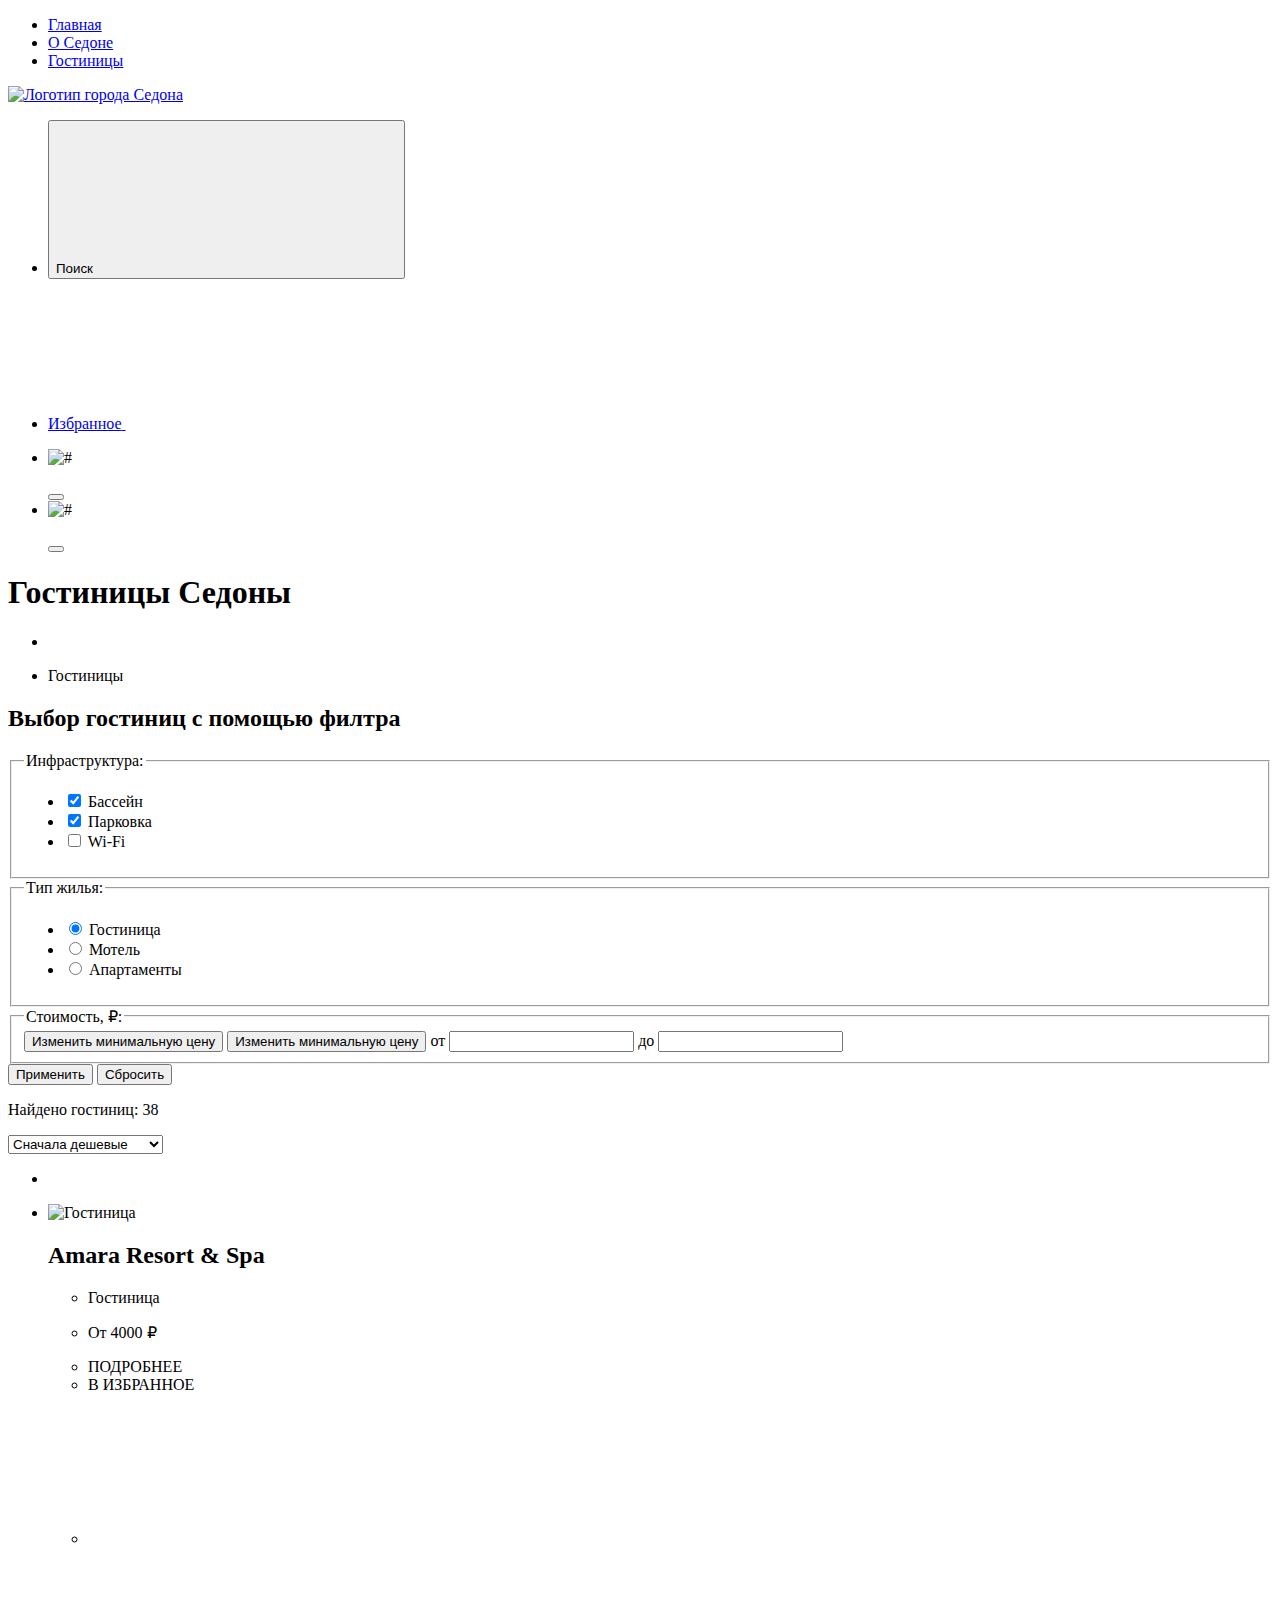
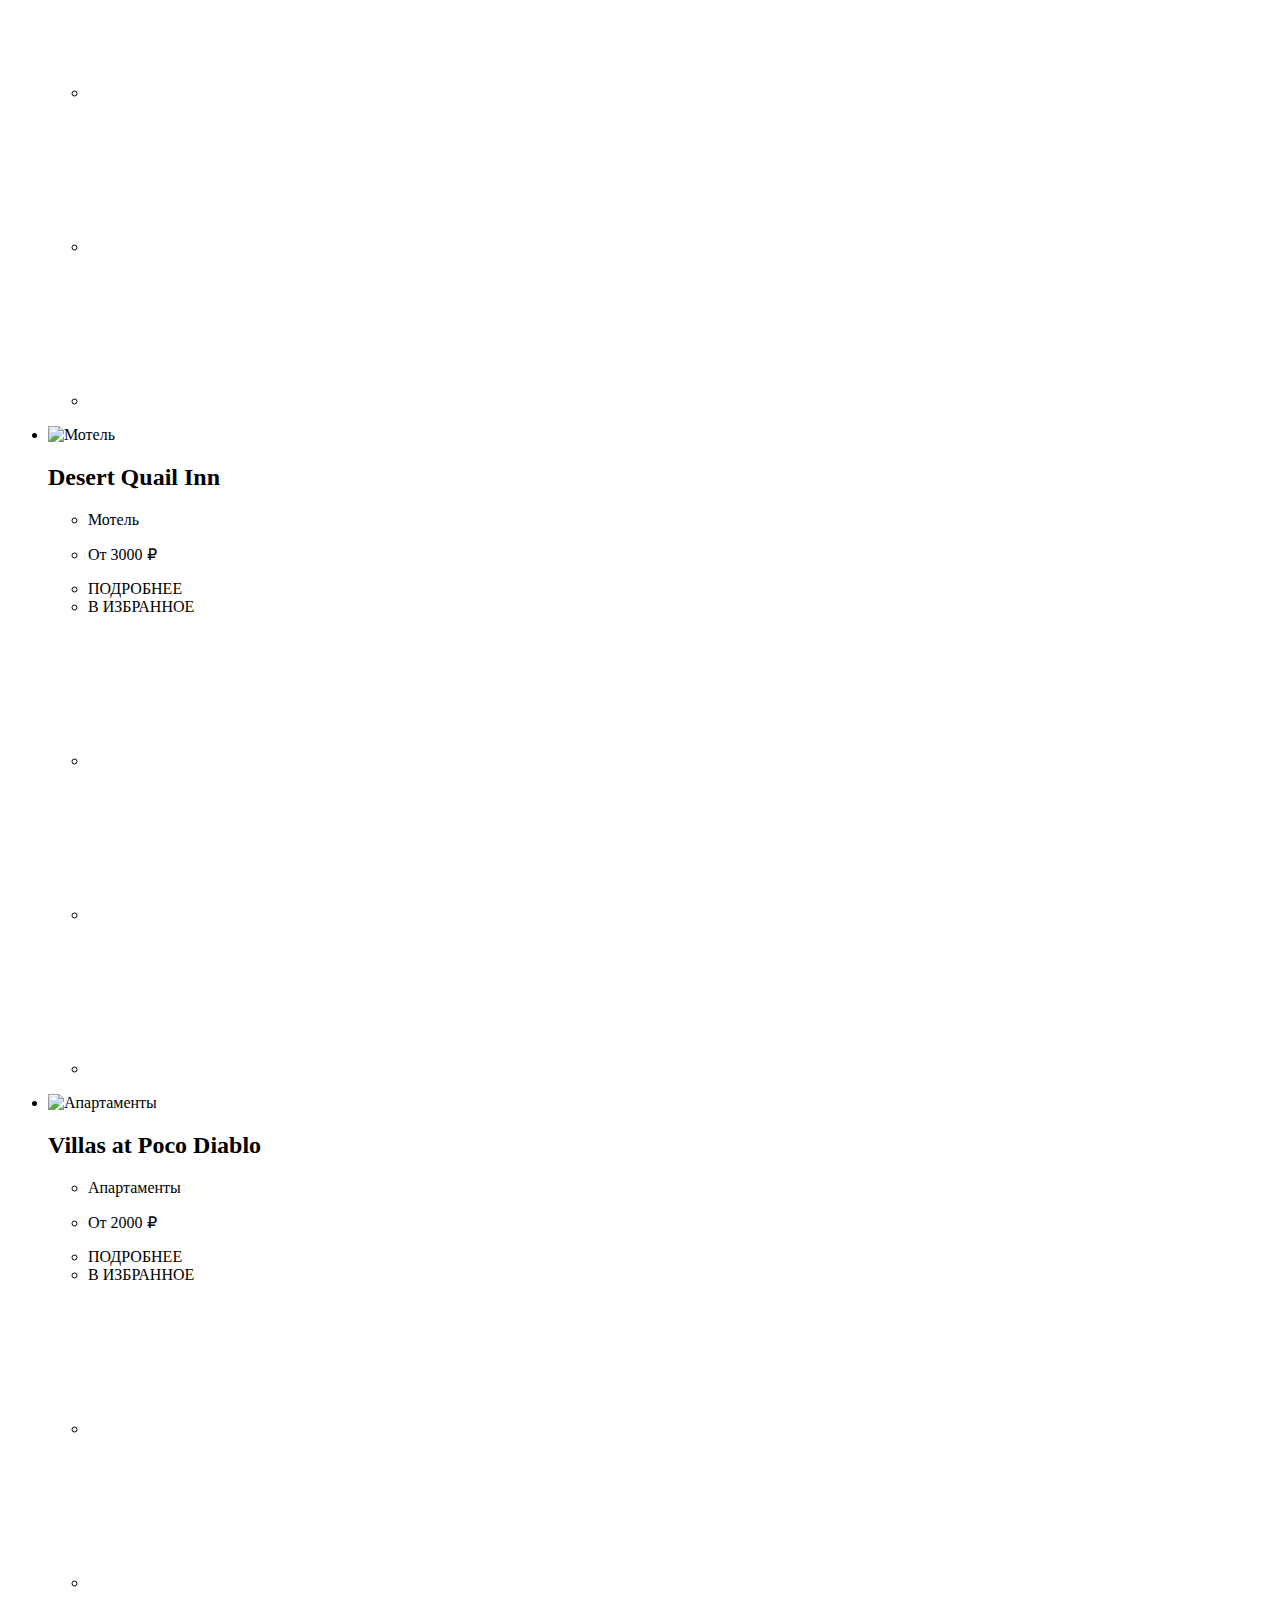
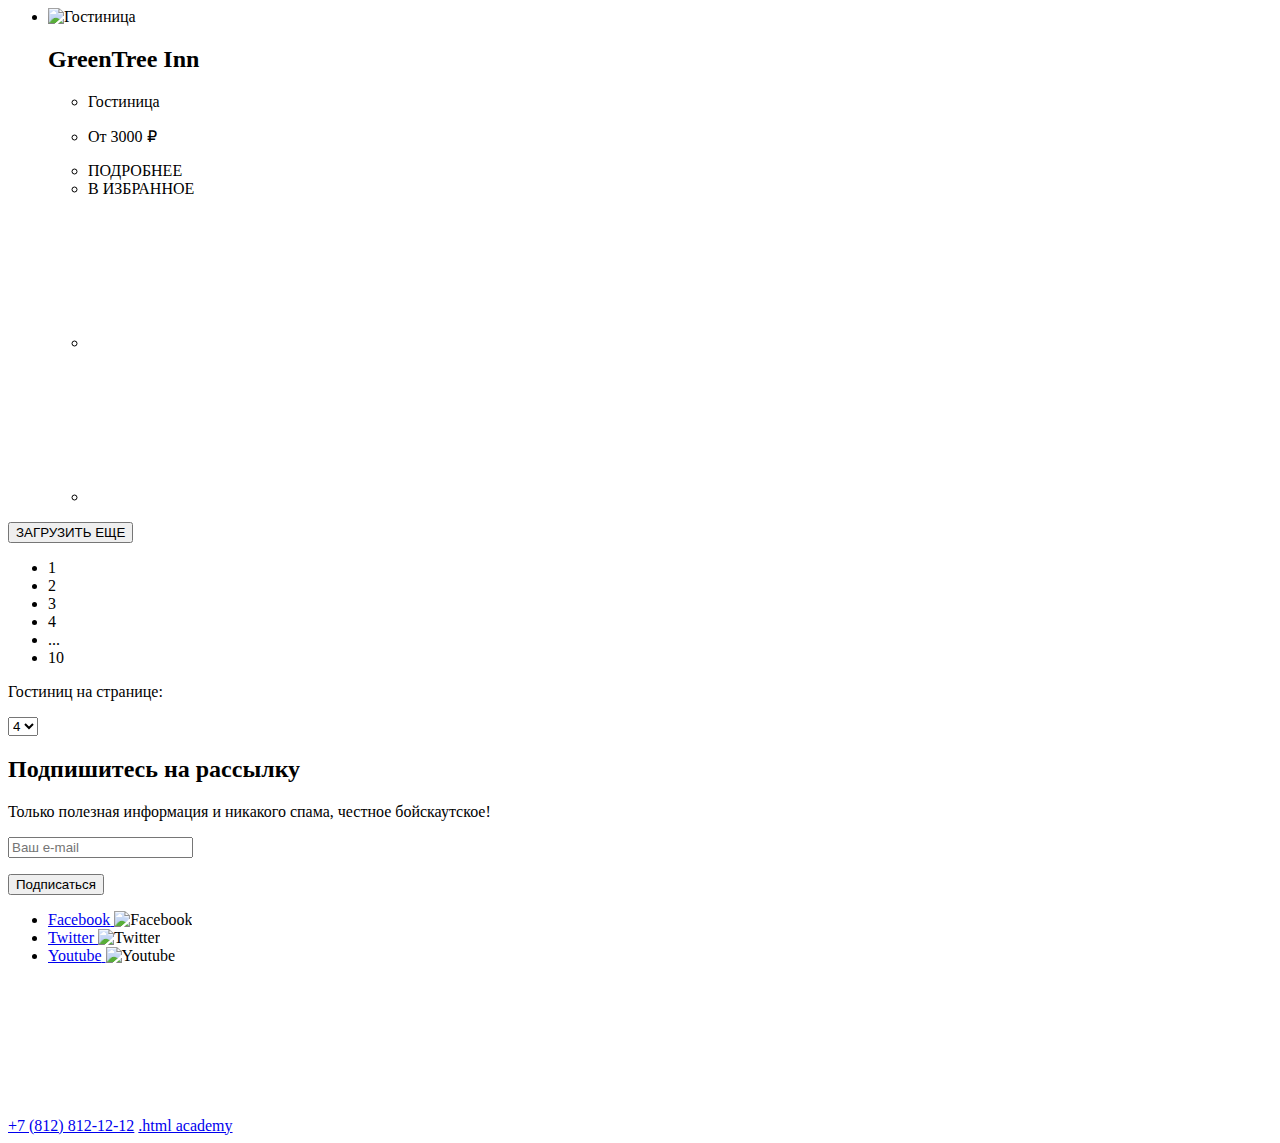
==== catalog.html @ 62e26c6a "Сверстал главную и каталог" ====
<!DOCTYPE html>
<html lang="ru">
  <head>
    <meta charset="utf-8">
    <title>HTML Academy: Седона</title>
  </head>
  <body>
    <header class="site-header">
      <nav class="main-navigation">
        <ul class="main-menu">
          <li class="main-menu-item">
            <a class="main-menu-limk" href="index.html">Главная</a>
          </li>
          <li class="main-menu-item">
            <a class="main-menu-limk" href="#">О Седоне</a>
          </li>
          <li class="main-menu-item">
            <a class="main-menu-limk" href="catalog.html">Гостиницы</a>
          </li>
        </ul>
      </nav>
      <a class="logo" href="https://htmlacademy.ru/">
        <img class="logo-pic" src="#" alt="Логотип города Седона">
      </a>
      <ul class="user-controls">
        <li class="user-controls-item">
          <button class="search-control">
            <span class="visually-hidden">Поиск</span>
            <svg class="search-control-icon"></svg>
          </button>
        </li>
        <li class="user-controls-item">
          <a class="favorite-control" href="#">
            <span class="visually-hidden">Избранное</span>
            <span class="favorite-control-counter"></span>
            <svg class="favorite-control-icon"></svg>
          </a>
        </li>
      </ul>
      <div class="favorite-window">
        <ul class="favorite-list">
          <li class="favorite-item">
            <img class="favorite-item-pic" src="#" alt="#">
            <div class="favorite-item-content">
              <p class="favorite-item-title"></p>
              <span class="favorite-item-type"></span>
            </div>
            <button class="favorite-item-remove"></button>
          </li>
          <li class="favorite-item">
            <img class="favorite-item-pic" src="#" alt="#">
            <div class="favorite-item-content">
              <p class="favorite-item-title"></p>
              <span class="favorite-item-type"></span>
            </div>
            <button class="favorite-item-remove"></button>
          </li>
        </ul>
        <a class="favorite-all" href="#"></a>
      </div>
    </header>
    <main class="site-main">
      <header class="page-header">
        <h1 class="page-title">Гостиницы Седоны</h1>
        <ul class="bredcrumbs">
          <li class="bredcrumbs-item">
            <a class="bredcrumbs-link" href="index.html"></a>
          </li>
          <li class="bredcrumbs-item">
            <p>Гостиницы</p>
          </li>
        </ul>
        <section class="catalog-products">
          <h2 class="visually-hidden">Выбор гостиниц с помощью филтра</h2>
          <form class="catalog-filter" action="https://echo.htmlacademy.ru/" method="get">
            <fieldset class="catalog-filter-group">
              <legend class="catalog-filter-title">Инфраструктура:</legend>
              <ul class="catalog-filter-list">
                <li class="catalog-filter-item">
                  <label class="control">
                    <input class="visually-hidden control-input" type="checkbox" name="swimming-pool" checked>
                    <span class="control-mark"></span>
                    <span class="control-label">Бассейн</span>
                  </label>
                </li>
                <li class="catalog-filter-item">
                  <label class="control">
                    <input class="visually-hidden control-input" type="checkbox" name="parking-space" checked>
                    <span class="control-mark"></span>
                    <span class="control-label">Парковка</span>
                  </label>
                </li>
                <li class="catalog-filter-item">
                  <label class="control">
                    <input class="visually-hidden control-input" type="checkbox" name="wi-fi">
                    <span class="control-mark"></span>
                    <span class="control-label">Wi-Fi</span>
                  </label>
                </li>
              </ul>
            </fieldset>
            <fieldset class="catalog-filter-group">
              <legend class="catalog-filter-title">Тип жилья:</legend>
              <ul class="catalog-filter-list">
                <li class="catalog-filter-item">
                  <label class="control">
                    <input class="visually-hidden control-input" type="radio" name="product-group" value="hotels" checked>
                    <span class="control-mark"></span>
                    <span class="control-label">Гостиница</span>
                  </label>
                </li>
                <li class="catalog-filter-item">
                  <label class="control">
                    <input class="visually-hidden control-input" type="radio" name="product-group" value="motel">
                    <span class="control-mark"></span>
                    <span class="control-label">Мотель</span>
                  </label>
                </li>
                <li class="catalog-filter-item">
                  <label class="control">
                    <input class="visually-hidden control-input" type="radio" name="product-group" value="apartments">
                    <span class="control-mark"></span>
                    <span class="control-label">Апартаменты</span>
                  </label>
                </li>
              </ul>
            </fieldset>
            <fieldset class="catalog-filter-group">
              <legend class="catalog-filter-title">Стоимость, ₽:</legend>
              <button class="range-toggle toggle-min" type="button">
                <span class="visually-hidden">Изменить минимальную цену</span>
              </button>
              <button class="range-toggle toggle-min" type="button">
                <span class="visually-hidden">Изменить минимальную цену</span>
              </button>
              <label class="catalog-filter-label">от
                <input class="catalog-filter-input" type="number" name="min-price">
              </label>
              <label class="catalog-filter-label">до
                <input class="catalog-filter-input" type="number" name="min-price">
              </label>
            </fieldset>
            <button class="button" type="submit">Применить</button>
            <button class="button" type="submit">Сбросить</button>
          </form>
        </section>
      </header>
      <section class="catalog">
        <div class="catalog-sorting">
          <p class="search-result">Найдено гостиниц: 38</p>
          <select class="sorting-options" id="sorting" name="sorting">
            <option class="sorting">Сначала дешевые</option>
            <option class="sorting">Сначала популярные</option>
            <option class="sorting">Сначала дорогие</option>
          </select>
          <ul class="change-grid">
            <li class="change-grid-item">
              <!-- Разбор на следующей консультации -->
            </li>
          </ul>
          <ul class="ctalog-list">
            <li class="catalog-item">
              <img class="catalog-item-pic" src="#" alt="Гостиница">
              <div class="catalog-item-content">
                <h2 class="catalog-item-title">Amara Resort & Spa</h2>
                <ul class="catalog-item-detail">
                  <li class="catalog-item-detail-item">
                    <p>Гостиница</p>
                  </li>
                  <li class="catalog-item-detail-item">
                    <p>От 4000 ₽</p>
                  </li>
                </ul>
                <ul class="catalog-item-controls">
                  <li class="catalog-item-controls-item">
                    <a class="button">ПОДРОБНЕЕ</a>
                  </li>
                  <li class="catalog-item-controls-item">
                    <a class="button">В ИЗБРАННОЕ</a>
                  </li>
                </ul>
              </div>
              <div class="catalog-item-raitin">
                <ul class="raiting-stars">
                  <li class="raiting-star">
                    <svg class="raiting-star-icon"></svg>
                  </li>
                  <li class="raiting-star">
                    <svg class="raiting-star-icon"></svg>
                  </li>
                  <li class="raiting-star">
                    <svg class="raiting-star-icon"></svg>
                  </li>
                  <li class="raiting-star">
                    <svg class="raiting-star-icon"></svg>
                  </li>
                </ul>
              </div>
            </li>
          </ul>
          <ul class="ctalog-list">
            <li class="catalog-item">
              <img class="catalog-item-pic" src="#" alt="Мотель">
              <div class="catalog-item-content">
                <h2 class="catalog-item-title">Desert Quail Inn</h2>
                <ul class="catalog-item-detail">
                  <li class="catalog-item-detail-item">
                    <p>Мотель</p>
                  </li>
                  <li class="catalog-item-detail-item">
                    <p>От 3000 ₽</p>
                  </li>
                </ul>
                <ul class="catalog-item-controls">
                  <li class="catalog-item-controls-item">
                    <a class="button">ПОДРОБНЕЕ</a>
                  </li>
                  <li class="catalog-item-controls-item">
                    <a class="button">В ИЗБРАННОЕ</a>
                  </li>
                </ul>
              </div>
              <div class="catalog-item-raitin">
                <ul class="raiting-stars">
                  <li class="raiting-star">
                    <svg class="raiting-star-icon"></svg>
                  </li>
                  <li class="raiting-star">
                    <svg class="raiting-star-icon"></svg>
                  </li>
                  <li class="raiting-star">
                    <svg class="raiting-star-icon"></svg>
                  </li>
                </ul>
              </div>
            </li>
          </ul>
          <ul class="ctalog-list">
            <li class="catalog-item">
              <img class="catalog-item-pic" src="#" alt="Апартаменты">
              <div class="catalog-item-content">
                <h2 class="catalog-item-title">Villas at Poco Diablo</h2>
                <ul class="catalog-item-detail">
                  <li class="catalog-item-detail-item">
                    <p>Апартаменты</p>
                  </li>
                  <li class="catalog-item-detail-item">
                    <p>От 2000 ₽</p>
                  </li>
                </ul>
                <ul class="catalog-item-controls">
                  <li class="catalog-item-controls-item">
                    <a class="button">ПОДРОБНЕЕ</a>
                  </li>
                  <li class="catalog-item-controls-item">
                    <a class="button">В ИЗБРАННОЕ</a>
                  </li>
                </ul>
              </div>
              <div class="catalog-item-raitin">
                <ul class="raiting-stars">
                  <li class="raiting-star">
                    <svg class="raiting-star-icon"></svg>
                  </li>
                  <li class="raiting-star">
                    <svg class="raiting-star-icon"></svg>
                  </li>
                </ul>
              </div>
            </li>
          </ul>
          <ul class="ctalog-list">
            <li class="catalog-item">
              <img class="catalog-item-pic" src="#" alt="Гостиница">
              <div class="catalog-item-content">
                <h2 class="catalog-item-title">GreenTree Inn</h2>
                <ul class="catalog-item-detail">
                  <li class="catalog-item-detail-item">
                    <p>Гостиница</p>
                  </li>
                  <li class="catalog-item-detail-item">
                    <p>От 3000 ₽</p>
                  </li>
                </ul>
                <ul class="catalog-item-controls">
                  <li class="catalog-item-controls-item">
                    <a class="button">ПОДРОБНЕЕ</a>
                  </li>
                  <li class="catalog-item-controls-item">
                    <a class="button">В ИЗБРАННОЕ</a>
                  </li>
                </ul>
              </div>
              <div class="catalog-item-raitin">
                <ul class="raiting-stars">
                  <li class="raiting-star">
                    <svg class="raiting-star-icon"></svg>
                  </li>
                  <li class="raiting-star">
                    <svg class="raiting-star-icon"></svg>
                  </li>
                </ul>
              </div>
            </li>
          </ul>
          <button class="button">ЗАГРУЗИТЬ ЕЩЕ</button>
          <div class="pagination">
            <ul class="pagination-list">
              <li class="pagination-list-item">
                <a class="pagination-list-link">1</a>
              </li>
              <li class="pagination-list-item">
                <a class="pagination-list-link">2</a>
              </li>
              <li class="pagination-list-item">
                <a class="pagination-list-link">3</a>
              </li>
              <li class="pagination-list-item">
                <a class="pagination-list-link">4</a>
              </li>
              <li class="pagination-list-item">
                <a class="pagination-list-link">...</a>
              </li>
              <li class="pagination-list-item">
                <a class="pagination-list-link">10</a>
              </li>
            </ul>
            <p class="pagination-counter">Гостиниц на странице:</p>
            <select class="pagination-counter-options" name="select">
              <option value="value1">1</option>
              <option value="value1">2</option>
              <option value="value1">3</option>
              <option value="value2" selected>4</option>
            </select>
          </div>
        </div>
      </section>
      <section class="subscribe">
        <h2 class="subscribe-title section-title">Подпишитесь на рассылку</h2>
        <p class="subscribe-description section-description">Только полезная информация и никакого спама, честное бойскаутское!</p>
        <form class="newsletter-form" action="https://echo.htmlacademy.ru/" method="POST">
          <p class="newsletter-email">
            <label class="visually-hidden" for="newsletter-email"></label>
            <input class="field" placeholder="Ваш e-mail" type="email" name="newsletter-email" id="newsletter-email" required>
          </p>
          <button class="button-newsletter-button" type="submit">Подписаться</button>
        </form>
      </section>
    </main>
    <footer class="site-footer">
      <ul class="social">
        <li class="social-item">
          <a class="social-network" href="https://facebook.com/htmlacademy">
            <span class="visually-hidden">Facebook</span>
          </a>
          <img src="#" alt="Facebook">
        </li>
        <li class="social-item">
          <a class="social-network" href="https://twitter.com/htmiacademy_ru">
            <span class="visually-hidden">Twitter</span>
          </a>
          <img src="#" alt="Twitter">
        </li>
        <li class="social-item">
          <a class="social-network" href="https://youtube.com/c/HTMLAcademyRUS">
            <span class="visually-hidden">Youtube</span>
          </a>
          <img src="#" alt="Youtube">
        </li>
      </ul>
      <a class="phone-number" href="tel:+78128121212">+7 (812) 812-12-12</a>
      <a class="author-link" href="https://htmlacademy.ru/">.html academy</a>
      <svg class="author-icon"></svg>
    </footer>
  </body>
</html>
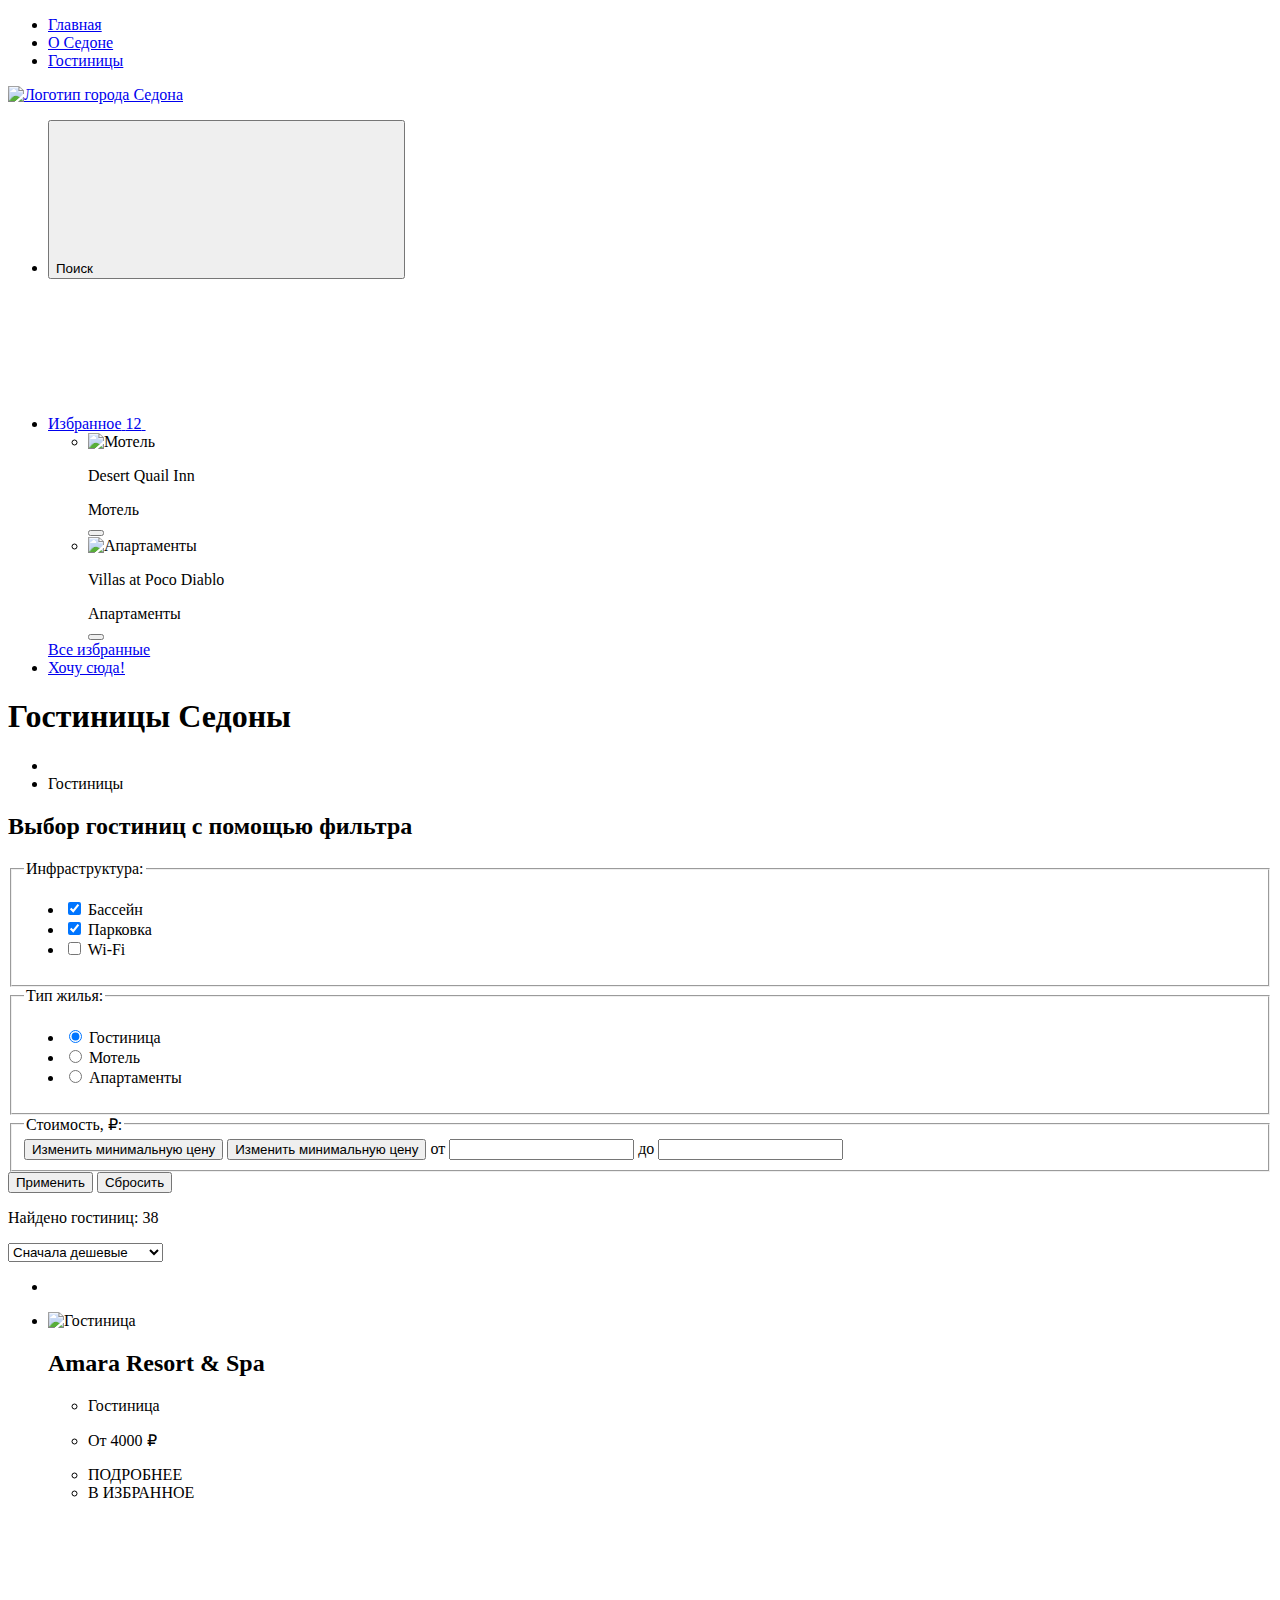
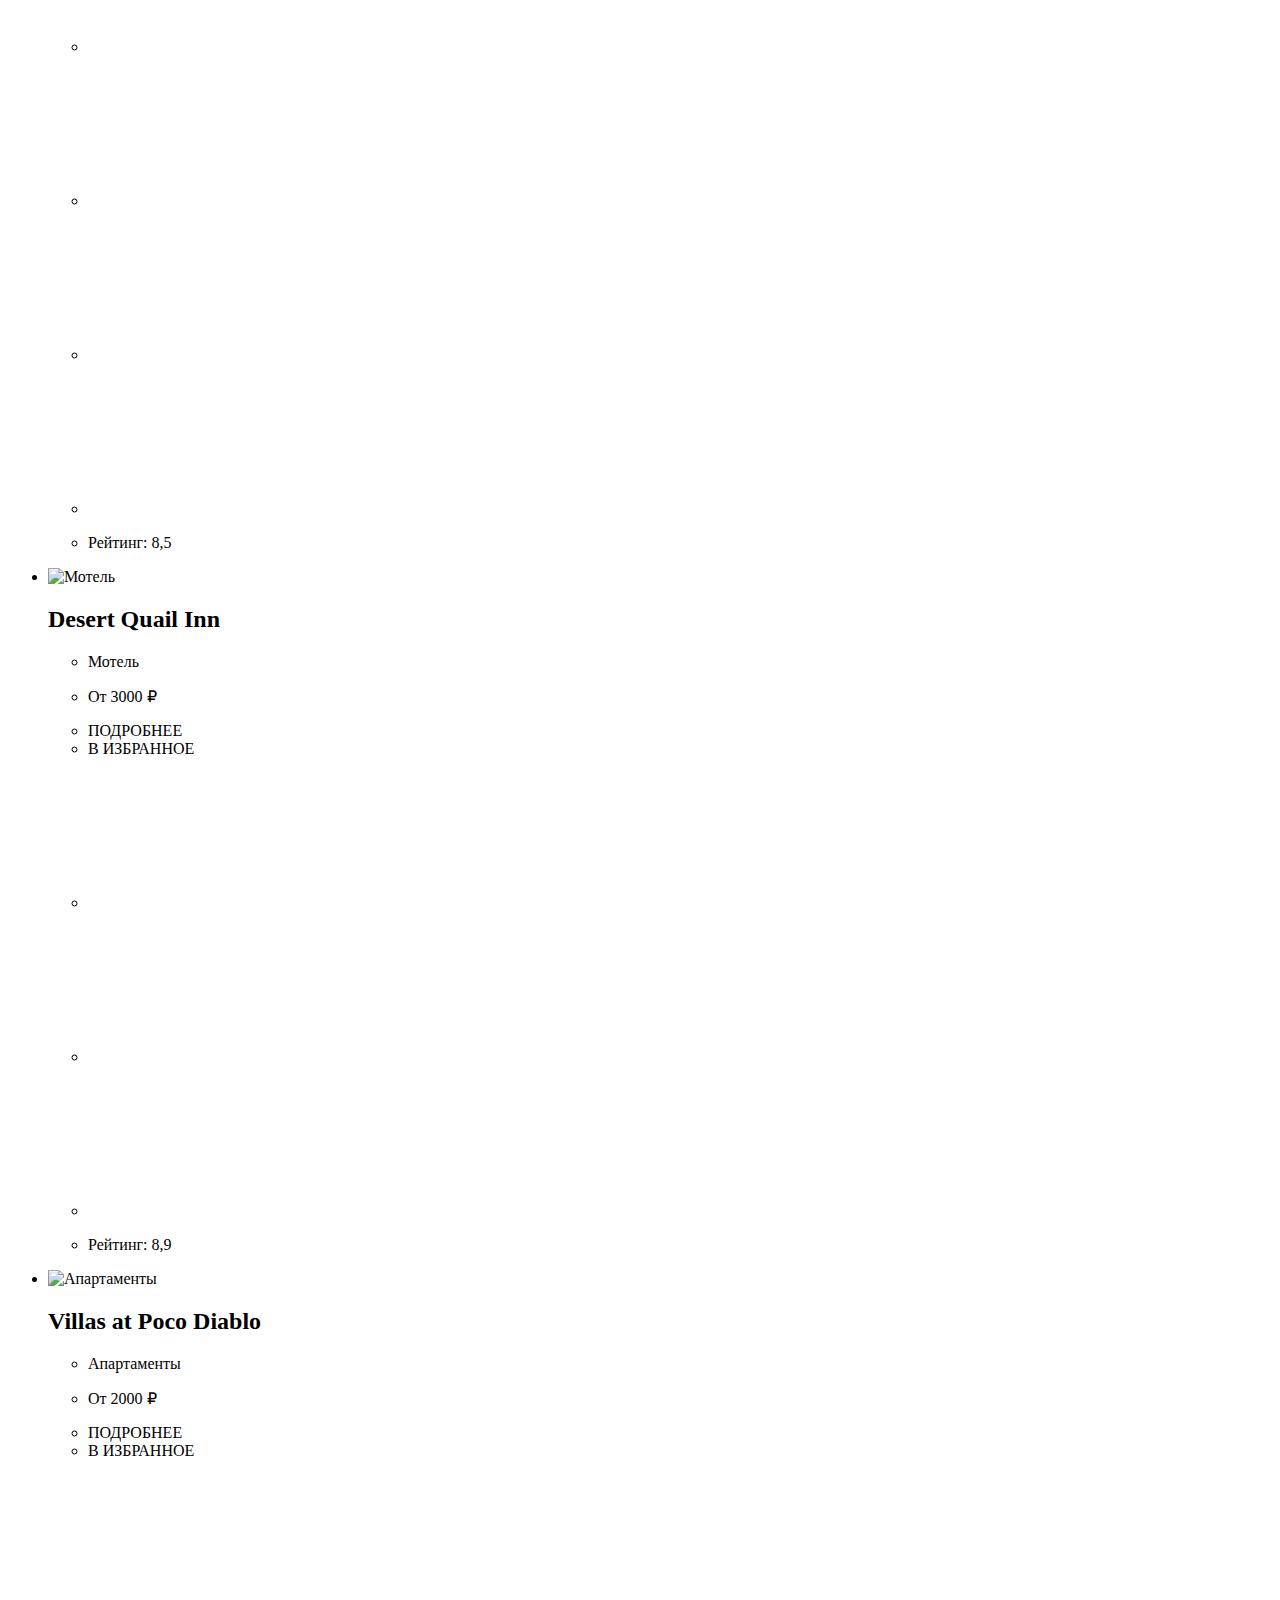
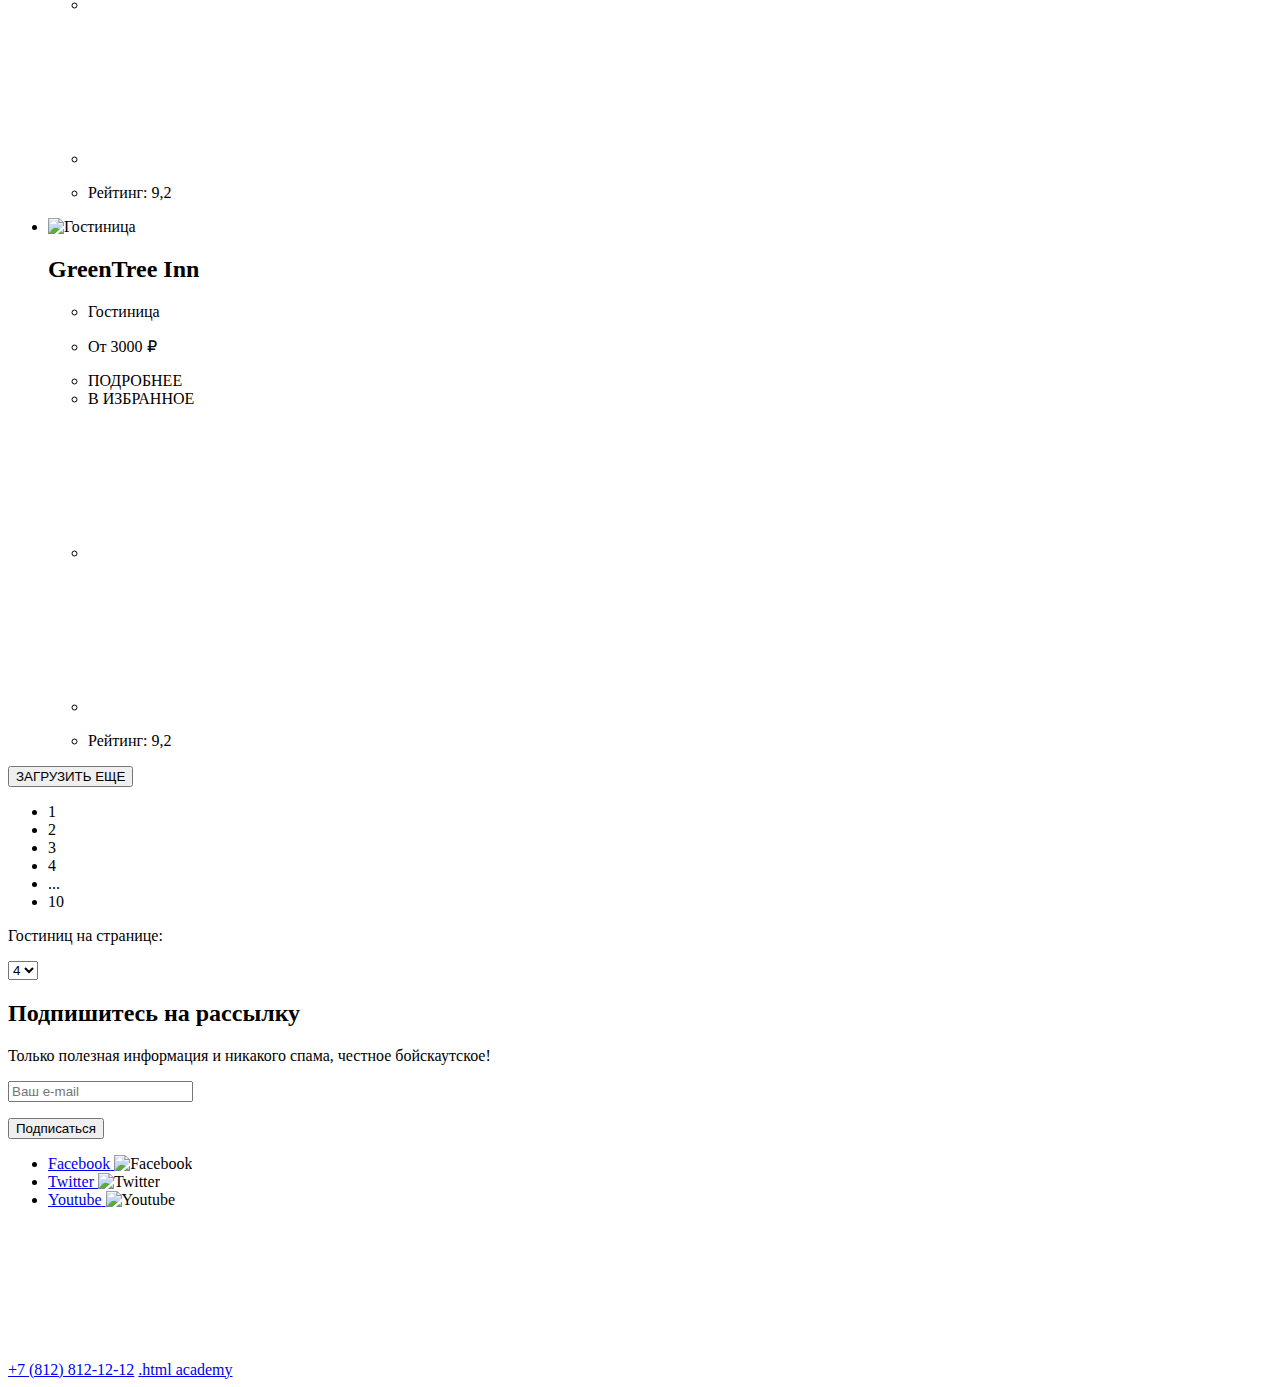
==== commit 99915670: "Исправил ошибки" ====
--- a/catalog.html
+++ b/catalog.html
@@ -9,17 +9,17 @@
       <nav class="main-navigation">
         <ul class="main-menu">
           <li class="main-menu-item">
-            <a class="main-menu-limk" href="index.html">Главная</a>
+            <a class="main-menu-link" href="index.html">Главная</a>
           </li>
           <li class="main-menu-item">
-            <a class="main-menu-limk" href="#">О Седоне</a>
+            <a class="main-menu-link" href="#">О Седоне</a>
           </li>
           <li class="main-menu-item">
-            <a class="main-menu-limk" href="catalog.html">Гостиницы</a>
+            <a class="main-menu-link" href="catalog.html">Гостиницы</a>
           </li>
         </ul>
       </nav>
-      <a class="logo" href="https://htmlacademy.ru/">
+      <a class="logo" href="index.html">
         <img class="logo-pic" src="#" alt="Логотип города Седона">
       </a>
       <ul class="user-controls">
@@ -32,46 +32,49 @@
         <li class="user-controls-item">
           <a class="favorite-control" href="#">
             <span class="visually-hidden">Избранное</span>
-            <span class="favorite-control-counter"></span>
+            <span class="favorite-control-counter">12</span>
             <svg class="favorite-control-icon"></svg>
           </a>
+          <div class="favorite-window">
+            <ul class="favorite-list">
+              <li class="favorite-item">
+                <img class="favorite-item-pic" src="#" alt="Мотель">
+                <div class="favorite-item-content">
+                  <p class="favorite-item-title">Desert Quail Inn</p>
+                  <span class="favorite-item-type">Мотель</span>
+                </div>
+                <button class="favorite-item-remove"></button>
+              </li>
+              <li class="favorite-item">
+                <img class="favorite-item-pic" src="#" alt="Апартаменты">
+                <div class="favorite-item-content">
+                  <p class="favorite-item-title">Villas at Poco Diablo</p>
+                  <span class="favorite-item-type">Апартаменты</span>
+                </div>
+                <button class="favorite-item-remove"></button>
+              </li>
+            </ul>
+            <a class="favorite-all" href="#">Все избранные</a>
+          </div>
+        </li>
+        <li class="desire-button">
+          <a class="button" href="catalog.html">Хочу сюда!</a>
         </li>
       </ul>
-      <div class="favorite-window">
-        <ul class="favorite-list">
-          <li class="favorite-item">
-            <img class="favorite-item-pic" src="#" alt="#">
-            <div class="favorite-item-content">
-              <p class="favorite-item-title"></p>
-              <span class="favorite-item-type"></span>
-            </div>
-            <button class="favorite-item-remove"></button>
-          </li>
-          <li class="favorite-item">
-            <img class="favorite-item-pic" src="#" alt="#">
-            <div class="favorite-item-content">
-              <p class="favorite-item-title"></p>
-              <span class="favorite-item-type"></span>
-            </div>
-            <button class="favorite-item-remove"></button>
-          </li>
-        </ul>
-        <a class="favorite-all" href="#"></a>
-      </div>
     </header>
     <main class="site-main">
       <header class="page-header">
         <h1 class="page-title">Гостиницы Седоны</h1>
-        <ul class="bredcrumbs">
-          <li class="bredcrumbs-item">
-            <a class="bredcrumbs-link" href="index.html"></a>
-          </li>
-          <li class="bredcrumbs-item">
-            <p>Гостиницы</p>
+        <ul class="breadcrumbs">
+          <li class="breadcrumbs-item">
+            <a class="breadcrumbs-link" href="index.html"></a>
+          </li>
+          <li class="breadcrumbs-item">
+            Гостиницы
           </li>
         </ul>
         <section class="catalog-products">
-          <h2 class="visually-hidden">Выбор гостиниц с помощью филтра</h2>
+          <h2 class="visually-hidden">Выбор гостиниц с помощью фильтра</h2>
           <form class="catalog-filter" action="https://echo.htmlacademy.ru/" method="get">
             <fieldset class="catalog-filter-group">
               <legend class="catalog-filter-title">Инфраструктура:</legend>
@@ -79,21 +82,18 @@
                 <li class="catalog-filter-item">
                   <label class="control">
                     <input class="visually-hidden control-input" type="checkbox" name="swimming-pool" checked>
-                    <span class="control-mark"></span>
                     <span class="control-label">Бассейн</span>
                   </label>
                 </li>
                 <li class="catalog-filter-item">
                   <label class="control">
                     <input class="visually-hidden control-input" type="checkbox" name="parking-space" checked>
-                    <span class="control-mark"></span>
                     <span class="control-label">Парковка</span>
                   </label>
                 </li>
                 <li class="catalog-filter-item">
                   <label class="control">
                     <input class="visually-hidden control-input" type="checkbox" name="wi-fi">
-                    <span class="control-mark"></span>
                     <span class="control-label">Wi-Fi</span>
                   </label>
                 </li>
@@ -105,21 +105,18 @@
                 <li class="catalog-filter-item">
                   <label class="control">
                     <input class="visually-hidden control-input" type="radio" name="product-group" value="hotels" checked>
-                    <span class="control-mark"></span>
                     <span class="control-label">Гостиница</span>
                   </label>
                 </li>
                 <li class="catalog-filter-item">
                   <label class="control">
                     <input class="visually-hidden control-input" type="radio" name="product-group" value="motel">
-                    <span class="control-mark"></span>
                     <span class="control-label">Мотель</span>
                   </label>
                 </li>
                 <li class="catalog-filter-item">
                   <label class="control">
                     <input class="visually-hidden control-input" type="radio" name="product-group" value="apartments">
-                    <span class="control-mark"></span>
                     <span class="control-label">Апартаменты</span>
                   </label>
                 </li>
@@ -141,7 +138,7 @@
               </label>
             </fieldset>
             <button class="button" type="submit">Применить</button>
-            <button class="button" type="submit">Сбросить</button>
+            <button class="button" type="reset">Сбросить</button>
           </form>
         </section>
       </header>
@@ -149,16 +146,16 @@
         <div class="catalog-sorting">
           <p class="search-result">Найдено гостиниц: 38</p>
           <select class="sorting-options" id="sorting" name="sorting">
-            <option class="sorting">Сначала дешевые</option>
-            <option class="sorting">Сначала популярные</option>
-            <option class="sorting">Сначала дорогие</option>
+            <option class="sorting" value="Сначала дешевые" selected>Сначала дешевые</option>
+            <option class="sorting" value="Сначала популярные">Сначала популярные</option>
+            <option class="sorting" value="Сначала дорогие">Сначала дорогие</option>
           </select>
           <ul class="change-grid">
             <li class="change-grid-item">
               <!-- Разбор на следующей консультации -->
             </li>
           </ul>
-          <ul class="ctalog-list">
+          <ul class="catalog-list">
             <li class="catalog-item">
               <img class="catalog-item-pic" src="#" alt="Гостиница">
               <div class="catalog-item-content">
@@ -180,25 +177,28 @@
                   </li>
                 </ul>
               </div>
-              <div class="catalog-item-raitin">
-                <ul class="raiting-stars">
-                  <li class="raiting-star">
-                    <svg class="raiting-star-icon"></svg>
-                  </li>
-                  <li class="raiting-star">
-                    <svg class="raiting-star-icon"></svg>
-                  </li>
-                  <li class="raiting-star">
-                    <svg class="raiting-star-icon"></svg>
-                  </li>
-                  <li class="raiting-star">
-                    <svg class="raiting-star-icon"></svg>
-                  </li>
-                </ul>
-              </div>
-            </li>
-          </ul>
-          <ul class="ctalog-list">
+              <div class="catalog-item-raising">
+                <ul class="rating-stars">
+                  <li class="rating-star">
+                    <svg class="rating-star-icon"></svg>
+                  </li>
+                  <li class="rating-star">
+                    <svg class="rating-star-icon"></svg>
+                  </li>
+                  <li class="rating-star">
+                    <svg class="rating-star-icon"></svg>
+                  </li>
+                  <li class="rating-star">
+                    <svg class="rating-star-icon"></svg>
+                  </li>
+                  <li>
+                    <p class="rating-assessment">Рейтинг: 8,5</p>
+                  </li>
+                </ul>
+              </div>
+            </li>
+          </ul>
+          <ul class="catalog-list">
             <li class="catalog-item">
               <img class="catalog-item-pic" src="#" alt="Мотель">
               <div class="catalog-item-content">
@@ -220,22 +220,25 @@
                   </li>
                 </ul>
               </div>
-              <div class="catalog-item-raitin">
-                <ul class="raiting-stars">
-                  <li class="raiting-star">
-                    <svg class="raiting-star-icon"></svg>
-                  </li>
-                  <li class="raiting-star">
-                    <svg class="raiting-star-icon"></svg>
-                  </li>
-                  <li class="raiting-star">
-                    <svg class="raiting-star-icon"></svg>
-                  </li>
-                </ul>
-              </div>
-            </li>
-          </ul>
-          <ul class="ctalog-list">
+              <div class="catalog-item-raising">
+                <ul class="rating-stars">
+                  <li class="rating-star">
+                    <svg class="rating-star-icon"></svg>
+                  </li>
+                  <li class="rating-star">
+                    <svg class="rating-star-icon"></svg>
+                  </li>
+                  <li class="rating-star">
+                    <svg class="rating-star-icon"></svg>
+                  </li>
+                  <li>
+                    <p class="rating-assessment">Рейтинг: 8,9</p>
+                  </li>
+                </ul>
+              </div>
+            </li>
+          </ul>
+          <ul class="catalog-list">
             <li class="catalog-item">
               <img class="catalog-item-pic" src="#" alt="Апартаменты">
               <div class="catalog-item-content">
@@ -257,19 +260,22 @@
                   </li>
                 </ul>
               </div>
-              <div class="catalog-item-raitin">
-                <ul class="raiting-stars">
-                  <li class="raiting-star">
-                    <svg class="raiting-star-icon"></svg>
-                  </li>
-                  <li class="raiting-star">
-                    <svg class="raiting-star-icon"></svg>
-                  </li>
-                </ul>
-              </div>
-            </li>
-          </ul>
-          <ul class="ctalog-list">
+              <div class="catalog-item-raising">
+                <ul class="rating-stars">
+                  <li class="rating-star">
+                    <svg class="rating-star-icon"></svg>
+                  </li>
+                  <li class="rating-star">
+                    <svg class="rating-star-icon"></svg>
+                  </li>
+                  <li>
+                    <p class="rating-assessment">Рейтинг: 9,2</p>
+                  </li>
+                </ul>
+              </div>
+            </li>
+          </ul>
+          <ul class="catalog-list">
             <li class="catalog-item">
               <img class="catalog-item-pic" src="#" alt="Гостиница">
               <div class="catalog-item-content">
@@ -291,13 +297,16 @@
                   </li>
                 </ul>
               </div>
-              <div class="catalog-item-raitin">
-                <ul class="raiting-stars">
-                  <li class="raiting-star">
-                    <svg class="raiting-star-icon"></svg>
-                  </li>
-                  <li class="raiting-star">
-                    <svg class="raiting-star-icon"></svg>
+              <div class="catalog-item-raising">
+                <ul class="rating-stars">
+                  <li class="rating-star">
+                    <svg class="rating-star-icon"></svg>
+                  </li>
+                  <li class="rating-star">
+                    <svg class="rating-star-icon"></svg>
+                  </li>
+                  <li>
+                    <p class="rating-assessment">Рейтинг: 9,2</p>
                   </li>
                 </ul>
               </div>
@@ -326,11 +335,11 @@
               </li>
             </ul>
             <p class="pagination-counter">Гостиниц на странице:</p>
-            <select class="pagination-counter-options" name="select">
-              <option value="value1">1</option>
-              <option value="value1">2</option>
-              <option value="value1">3</option>
-              <option value="value2" selected>4</option>
+            <select class="pagination-counter-options" id="select" name="select">
+              <option value="1">1</option>
+              <option value="2">2</option>
+              <option value="3">3</option>
+              <option value="4" selected>4</option>
             </select>
           </div>
         </div>
@@ -348,7 +357,7 @@
       </section>
     </main>
     <footer class="site-footer">
-      <ul class="social">
+      <ul class="socials">
         <li class="social-item">
           <a class="social-network" href="https://facebook.com/htmlacademy">
             <span class="visually-hidden">Facebook</span>
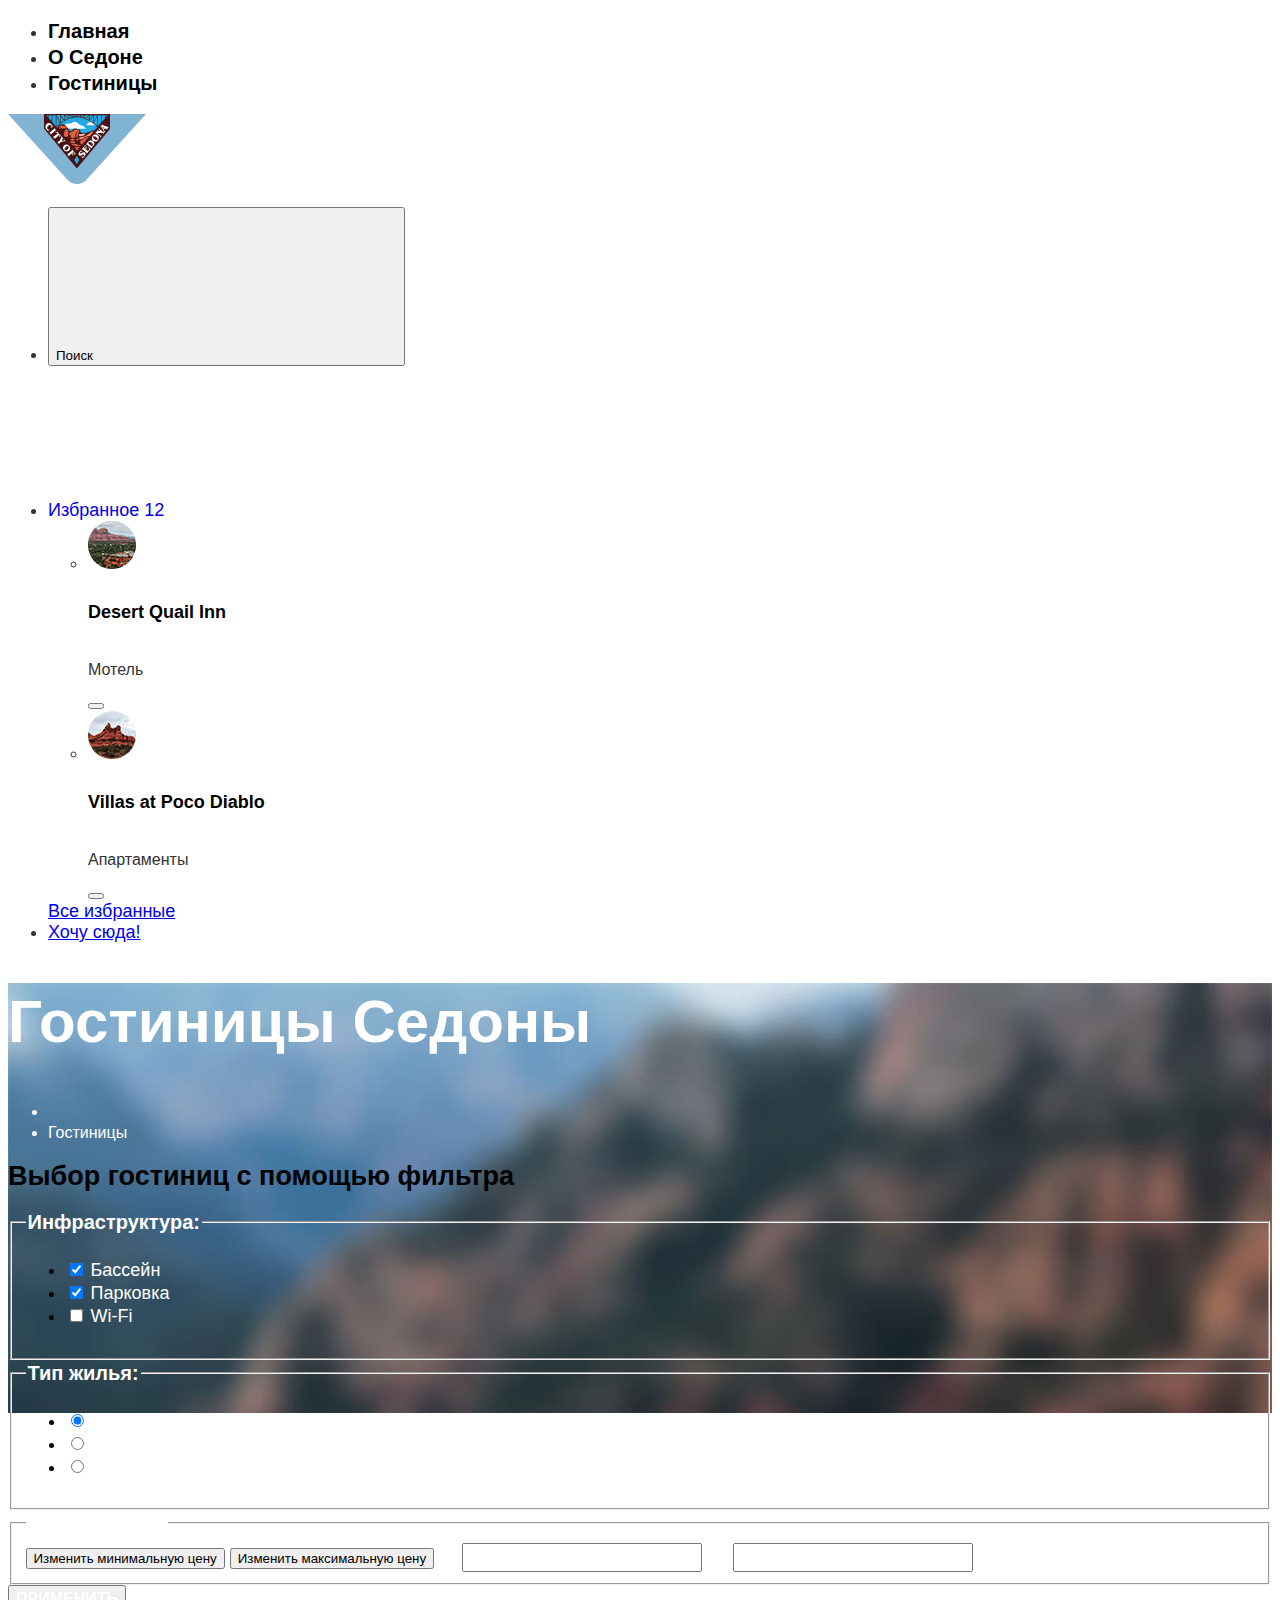
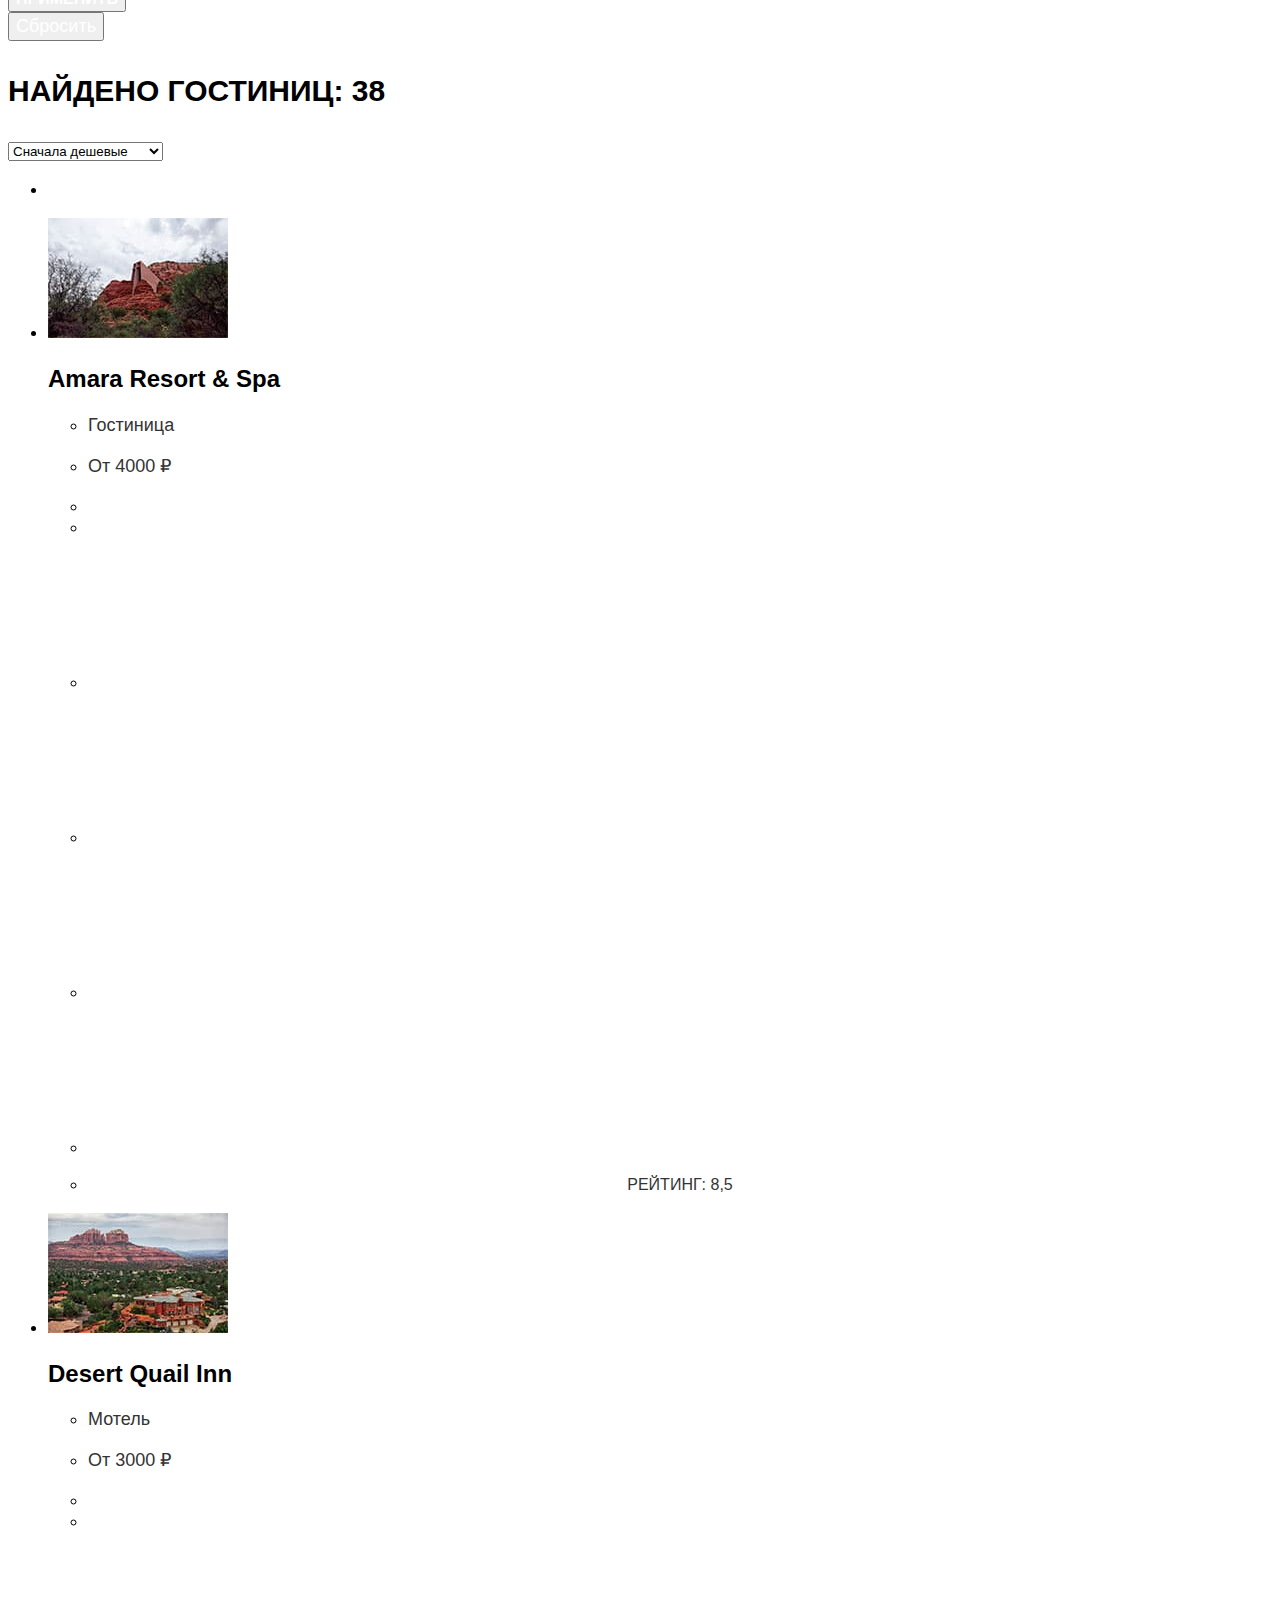
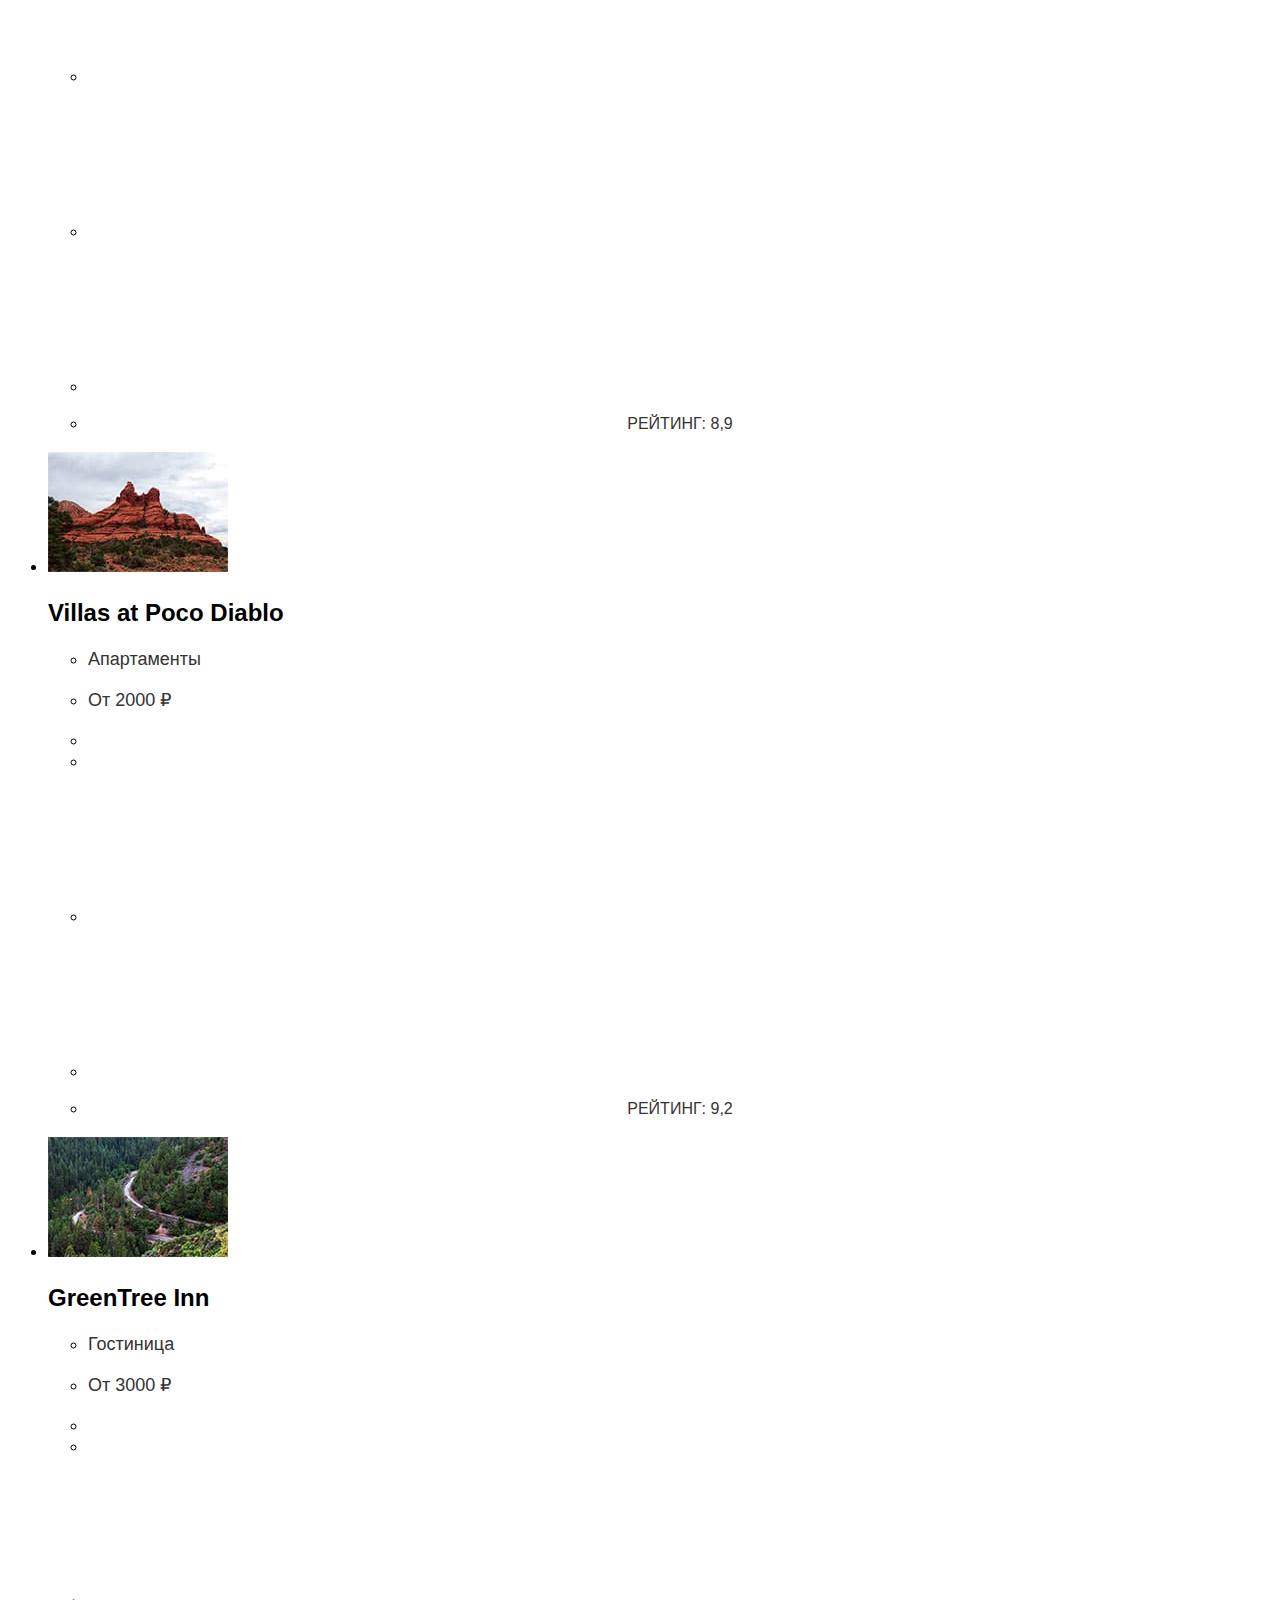
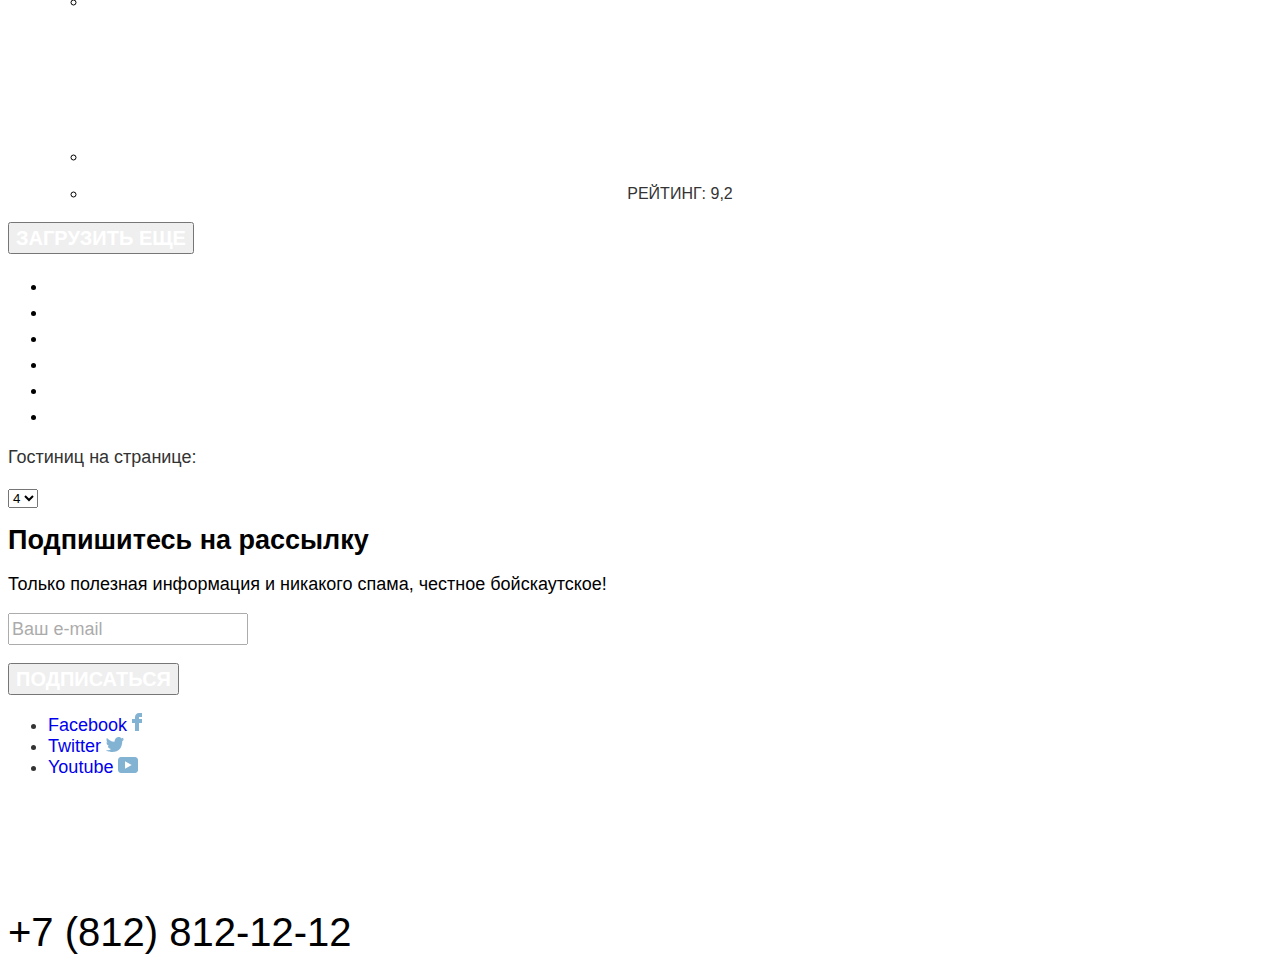
==== commit 5f601d75: "Графика для всех страниц" ====
--- a/catalog.html
+++ b/catalog.html
@@ -3,6 +3,8 @@
   <head>
     <meta charset="utf-8">
     <title>HTML Academy: Седона</title>
+    <link rel="stylesheet" href="https://necolas.github.io/normalize.css/8.0.1/normalize.css">
+    <link rel="stylesheet" href="styles/styles.css">
   </head>
   <body>
     <header class="site-header">
@@ -20,7 +22,7 @@
         </ul>
       </nav>
       <a class="logo" href="index.html">
-        <img class="logo-pic" src="#" alt="Логотип города Седона">
+        <img class="logo-pic" src="img/icon--logo.svg" width="138" height="70" alt="Логотип города Седона">
       </a>
       <ul class="user-controls">
         <li class="user-controls-item">
@@ -38,7 +40,7 @@
           <div class="favorite-window">
             <ul class="favorite-list">
               <li class="favorite-item">
-                <img class="favorite-item-pic" src="#" alt="Мотель">
+                <img class="favorite-item-pic" src="img/pic--favouriteshotel1.png" width="48" height="48" alt="Мотель">
                 <div class="favorite-item-content">
                   <p class="favorite-item-title">Desert Quail Inn</p>
                   <span class="favorite-item-type">Мотель</span>
@@ -46,7 +48,7 @@
                 <button class="favorite-item-remove"></button>
               </li>
               <li class="favorite-item">
-                <img class="favorite-item-pic" src="#" alt="Апартаменты">
+                <img class="favorite-item-pic" src="img/pic--favouriteshotel2.png" width="48" height="48" alt="Апартаменты">
                 <div class="favorite-item-content">
                   <p class="favorite-item-title">Villas at Poco Diablo</p>
                   <span class="favorite-item-type">Апартаменты</span>
@@ -62,7 +64,7 @@
         </li>
       </ul>
     </header>
-    <main class="site-main">
+    <main class="site-main-catalog">
       <header class="page-header">
         <h1 class="page-title">Гостиницы Седоны</h1>
         <ul class="breadcrumbs">
@@ -128,17 +130,17 @@
                 <span class="visually-hidden">Изменить минимальную цену</span>
               </button>
               <button class="range-toggle toggle-min" type="button">
-                <span class="visually-hidden">Изменить минимальную цену</span>
+                <span class="visually-hidden">Изменить максимальную цену</span>
               </button>
-              <label class="catalog-filter-label">от
-                <input class="catalog-filter-input" type="number" name="min-price">
+              <label class="catalog-filter-label control-label">от
+                <input class="catalog-filter-input control-label" type="number" name="min-price" value="0">
               </label>
-              <label class="catalog-filter-label">до
-                <input class="catalog-filter-input" type="number" name="min-price">
+              <label class="catalog-filter-label control-label">до
+                <input class="catalog-filter-input control-label" type="number" name="min-price" value="9000">
               </label>
             </fieldset>
-            <button class="button" type="submit">Применить</button>
-            <button class="button" type="reset">Сбросить</button>
+            <button class="button-apply" type="submit">Применить</button>
+            <button class="button-reset control-label" type="reset">Сбросить</button>
           </form>
         </section>
       </header>
@@ -157,23 +159,23 @@
           </ul>
           <ul class="catalog-list">
             <li class="catalog-item">
-              <img class="catalog-item-pic" src="#" alt="Гостиница">
+              <img class="catalog-item-pic" src="img/content/pic--amara.jpg" width="180" height="120" alt="Гостиница">
               <div class="catalog-item-content">
                 <h2 class="catalog-item-title">Amara Resort & Spa</h2>
                 <ul class="catalog-item-detail">
                   <li class="catalog-item-detail-item">
-                    <p>Гостиница</p>
-                  </li>
-                  <li class="catalog-item-detail-item">
-                    <p>От 4000 ₽</p>
+                    <p class="catalog-item-text">Гостиница</p>
+                  </li>
+                  <li class="catalog-item-detail-item">
+                    <p class="catalog-item-text">От 4000 ₽</p>
                   </li>
                 </ul>
                 <ul class="catalog-item-controls">
                   <li class="catalog-item-controls-item">
-                    <a class="button">ПОДРОБНЕЕ</a>
-                  </li>
-                  <li class="catalog-item-controls-item">
-                    <a class="button">В ИЗБРАННОЕ</a>
+                    <a class="button-detail">ПОДРОБНЕЕ</a>
+                  </li>
+                  <li class="catalog-item-controls-item">
+                    <a class="button-favorites">В ИЗБРАННОЕ</a>
                   </li>
                 </ul>
               </div>
@@ -200,23 +202,23 @@
           </ul>
           <ul class="catalog-list">
             <li class="catalog-item">
-              <img class="catalog-item-pic" src="#" alt="Мотель">
+              <img class="catalog-item-pic" src="img/content/pic--desert.jpg" width="180" height="120" alt="Мотель">
               <div class="catalog-item-content">
                 <h2 class="catalog-item-title">Desert Quail Inn</h2>
                 <ul class="catalog-item-detail">
                   <li class="catalog-item-detail-item">
-                    <p>Мотель</p>
-                  </li>
-                  <li class="catalog-item-detail-item">
-                    <p>От 3000 ₽</p>
+                    <p class="catalog-item-text">Мотель</p>
+                  </li>
+                  <li class="catalog-item-detail-item">
+                    <p class="catalog-item-text">От 3000 ₽</p>
                   </li>
                 </ul>
                 <ul class="catalog-item-controls">
                   <li class="catalog-item-controls-item">
-                    <a class="button">ПОДРОБНЕЕ</a>
-                  </li>
-                  <li class="catalog-item-controls-item">
-                    <a class="button">В ИЗБРАННОЕ</a>
+                    <a class="button-detail">ПОДРОБНЕЕ</a>
+                  </li>
+                  <li class="catalog-item-controls-item">
+                    <a class="button-favorites">В ИЗБРАННОЕ</a>
                   </li>
                 </ul>
               </div>
@@ -240,23 +242,23 @@
           </ul>
           <ul class="catalog-list">
             <li class="catalog-item">
-              <img class="catalog-item-pic" src="#" alt="Апартаменты">
+              <img class="catalog-item-pic" src="img/content/pic--villas.jpg" width="180" height="120" alt="Апартаменты">
               <div class="catalog-item-content">
                 <h2 class="catalog-item-title">Villas at Poco Diablo</h2>
                 <ul class="catalog-item-detail">
                   <li class="catalog-item-detail-item">
-                    <p>Апартаменты</p>
-                  </li>
-                  <li class="catalog-item-detail-item">
-                    <p>От 2000 ₽</p>
+                    <p class="catalog-item-text">Апартаменты</p>
+                  </li>
+                  <li class="catalog-item-detail-item">
+                    <p class="catalog-item-text">От 2000 ₽</p>
                   </li>
                 </ul>
                 <ul class="catalog-item-controls">
                   <li class="catalog-item-controls-item">
-                    <a class="button">ПОДРОБНЕЕ</a>
-                  </li>
-                  <li class="catalog-item-controls-item">
-                    <a class="button">В ИЗБРАННОЕ</a>
+                    <a class="button-detail">ПОДРОБНЕЕ</a>
+                  </li>
+                  <li class="catalog-item-controls-item">
+                    <a class="button-favorites">В ИЗБРАННОМ</a>
                   </li>
                 </ul>
               </div>
@@ -277,23 +279,23 @@
           </ul>
           <ul class="catalog-list">
             <li class="catalog-item">
-              <img class="catalog-item-pic" src="#" alt="Гостиница">
+              <img class="catalog-item-pic" src="img/content/pic--greentree.jpg" width="180" height="120" alt="Гостиница">
               <div class="catalog-item-content">
                 <h2 class="catalog-item-title">GreenTree Inn</h2>
                 <ul class="catalog-item-detail">
                   <li class="catalog-item-detail-item">
-                    <p>Гостиница</p>
-                  </li>
-                  <li class="catalog-item-detail-item">
-                    <p>От 3000 ₽</p>
+                    <p class="catalog-item-text">Гостиница</p>
+                  </li>
+                  <li class="catalog-item-detail-item">
+                    <p class="catalog-item-text">От 3000 ₽</p>
                   </li>
                 </ul>
                 <ul class="catalog-item-controls">
                   <li class="catalog-item-controls-item">
-                    <a class="button">ПОДРОБНЕЕ</a>
-                  </li>
-                  <li class="catalog-item-controls-item">
-                    <a class="button">В ИЗБРАННОЕ</a>
+                    <a class="button-detail">ПОДРОБНЕЕ</a>
+                  </li>
+                  <li class="catalog-item-controls-item">
+                    <a class="button-favorites">В ИЗБРАННОЕ</a>
                   </li>
                 </ul>
               </div>
@@ -312,7 +314,7 @@
               </div>
             </li>
           </ul>
-          <button class="button">ЗАГРУЗИТЬ ЕЩЕ</button>
+          <button class="button-still">ЗАГРУЗИТЬ ЕЩЕ</button>
           <div class="pagination">
             <ul class="pagination-list">
               <li class="pagination-list-item">
@@ -334,17 +336,17 @@
                 <a class="pagination-list-link">10</a>
               </li>
             </ul>
-            <p class="pagination-counter">Гостиниц на странице:</p>
+            <p class="pagination-counter sorting">Гостиниц на странице:</p>
             <select class="pagination-counter-options" id="select" name="select">
-              <option value="1">1</option>
-              <option value="2">2</option>
-              <option value="3">3</option>
-              <option value="4" selected>4</option>
+              <option class="sorting" value="1">1</option>
+              <option class="sorting" value="2">2</option>
+              <option class="sorting" value="3">3</option>
+              <option class="sorting" value="4" selected>4</option>
             </select>
           </div>
         </div>
       </section>
-      <section class="subscribe">
+      <section class="subscribe subscribe-catalog">
         <h2 class="subscribe-title section-title">Подпишитесь на рассылку</h2>
         <p class="subscribe-description section-description">Только полезная информация и никакого спама, честное бойскаутское!</p>
         <form class="newsletter-form" action="https://echo.htmlacademy.ru/" method="POST">
@@ -352,7 +354,7 @@
             <label class="visually-hidden" for="newsletter-email"></label>
             <input class="field" placeholder="Ваш e-mail" type="email" name="newsletter-email" id="newsletter-email" required>
           </p>
-          <button class="button-newsletter-button" type="submit">Подписаться</button>
+          <button class="button-subscribe" type="submit">Подписаться</button>
         </form>
       </section>
     </main>
@@ -362,24 +364,25 @@
           <a class="social-network" href="https://facebook.com/htmlacademy">
             <span class="visually-hidden">Facebook</span>
           </a>
-          <img src="#" alt="Facebook">
+          <img src="img/icon--facebook.svg" width="10" height="18" alt="Facebook">
         </li>
         <li class="social-item">
           <a class="social-network" href="https://twitter.com/htmiacademy_ru">
             <span class="visually-hidden">Twitter</span>
           </a>
-          <img src="#" alt="Twitter">
+          <img src="img/icon--twitter.svg" width="18" height="15" alt="Twitter">
         </li>
         <li class="social-item">
           <a class="social-network" href="https://youtube.com/c/HTMLAcademyRUS">
             <span class="visually-hidden">Youtube</span>
           </a>
-          <img src="#" alt="Youtube">
+          <img src="img/icon--youtube.svg" width="20" height="16" alt="Youtube">
         </li>
       </ul>
       <a class="phone-number" href="tel:+78128121212">+7 (812) 812-12-12</a>
-      <a class="author-link" href="https://htmlacademy.ru/">.html academy</a>
-      <svg class="author-icon"></svg>
+      <a class="author-link" href="https://htmlacademy.ru/">
+        <svg class="author-icon"></svg>
+      </a>
     </footer>
   </body>
 </html>
--- a/styles/styles.css
+++ b/styles/styles.css
@@ -0,0 +1,324 @@
+@font-face {
+  font-family: "PT Sans";
+  font-style: normal;
+  font-weight: 400;
+  src: url("fonts/ptsans-400.woff2") format("woff2");
+  font-display: swap;
+}
+
+@font-face {
+  font-family: "PT Sans";
+  font-style: normal;
+  font-weight: 700;
+  src: url("fonts/ptsans-700.woff2") format("woff2");
+  font-display: swap;
+}
+
+body {
+  font-family: "PT Sans", sans-serif;
+  font-size: 18px;
+  line-height: 21px;
+  color: #333333;
+  background-color: #FFFFFF;
+}
+
+.main-menu-link {
+  font-weight: 700;
+  font-size: 20px;
+  line-height: 26px;
+  color: #000000;
+  text-decoration: none;
+}
+
+.button-base {
+  font-weight: 700;
+  font-size: 16px;
+  line-height: 21px;
+  text-align: center;
+  text-transform: uppercase;
+  color: #FFFFFF;
+  text-decoration: none;
+}
+
+.button-big {
+  font-weight: 700;
+  font-size: 20px;
+  line-height: 36px;
+  text-align: center;
+  text-transform: uppercase;
+  color: #FFFFFF;
+  text-decoration: none;
+}
+
+.button-subscribe {
+  font-weight: 700;
+  font-size: 20px;
+  line-height: 26px;
+  display: flex;
+  align-items: center;
+  text-align: center;
+  text-transform: uppercase;
+  color: #FFFFFF;
+}
+
+.button-apply {
+  font-weight: 700;
+  font-size: 16px;
+  line-height: 21px;
+  display: flex;
+  align-items: center;
+  text-align: center;
+  text-transform: uppercase;
+  color: #FFFFFF;
+}
+
+.button-detail {
+  font-weight: 700;
+  font-size: 16px;
+  line-height: 21px;
+  text-align: center;
+  text-transform: uppercase;
+  color: #FFFFFF;
+}
+
+.button-favorites {
+  font-weight: 700;
+  font-size: 16px;
+  line-height: 21px;
+  text-align: center;
+  text-transform: uppercase;
+  color: #FFFFFF;
+}
+
+.button-still {
+  font-weight: 700;
+  font-size: 20px;
+  line-height: 26px;
+  display: flex;
+  align-items: center;
+  text-align: center;
+  text-transform: uppercase;
+  color: #FFFFFF;
+}
+
+.search-button {
+  font-weight: 700;
+  font-size: 20px;
+  line-height: 40px;
+  display: flex;
+  align-items: center;
+  text-align: center;
+  text-transform: uppercase;
+  color: #FFFFFF;
+}
+
+.section-tile {
+  font-weight: 700;
+  font-size: 30px;
+  line-height: 36px;
+  text-align: center;
+  text-transform: uppercase;
+  color: #000000;
+}
+
+.about-description {
+  font-weight: 400;
+  font-size: 22px;
+  line-height: 36px;
+  text-align: center;
+  color: #333333;
+}
+
+.item-title {
+  font-weight: 700;
+  font-size: 24px;
+  line-height: 28px;
+  text-align: center;
+  text-transform: uppercase;
+  color: #000000;
+}
+
+.interested-description {
+  font-weight: 400;
+  font-size: 22px;
+  line-height: 26px;
+  text-align: center;
+  color: #333333;
+}
+
+.field {
+  font-weight: 400;
+  font-size: 18px;
+  line-height: 26px;
+  display: flex;
+  align-items: center;
+  color: #000000;
+  opacity: 0.6;
+}
+
+.phone-number {
+  font-weight: 400;
+  font-size: 40px;
+  line-height: 40px;
+  text-align: center;
+  text-transform: uppercase;
+  color: #000000;
+  text-decoration: none;
+}
+
+.favorite-control {
+  text-decoration: none;
+}
+
+.favorite-item-title {
+  font-weight: 700;
+  font-size: 18px;
+  line-height: 40px;
+  display: flex;
+  align-items: center;
+  color: #000000;
+}
+
+.favorite-item-type {
+  font-weight: 400;
+  font-size: 16px;
+  line-height: 40px;
+  display: flex;
+  align-items: center;
+  color: #333333;
+}
+
+.modal-window-tile {
+  font-weight: 700;
+  font-size: 30px;
+  line-height: 40px;
+  text-transform: uppercase;
+  color: #000000;
+}
+
+.search-window-text {
+  font-weight: 700;
+  font-size: 18px;
+  line-height: 40px;
+  display: flex;
+  align-items: center;
+  color: #000000;
+}
+
+.date-hint {
+  font-weight: 400;
+  font-size: 16px;
+  line-height: 40px;
+  display: flex;
+  align-items: center;
+  color: #333333;
+}
+
+.date-hint-color {
+  color: #FF5757;
+}
+
+.page-title {
+  font-weight: 700;
+  font-size: 60px;
+  line-height: 78px;
+  color: #FFFFFF;
+}
+
+.breadcrumbs-item {
+  font-weight: 400;
+  font-size: 16px;
+  line-height: 21px;
+  color: #FFFFFF;
+}
+
+.catalog-filter-title {
+  font-weight: 700;
+  font-size: 20px;
+  line-height: 26px;
+  color: #FFFFFF;
+}
+
+.control-label {
+  font-weight: 400;
+  font-size: 18px;
+  line-height: 23px;
+  color: #FFFFFF;
+}
+
+.search-result {
+  font-weight: 700;
+  font-size: 30px;
+  line-height: 39px;
+  text-transform: uppercase;
+  color: #000000;
+}
+
+.sorting {
+  font-weight: 400;
+  font-size: 18px;
+  line-height: 23px;
+  color: #333333;
+}
+
+.catalog-item-title {
+  font-weight: 700;
+  font-size: 24px;
+  line-height: 31px;
+  color: #000000;
+}
+
+.catalog-item-text {
+  font-weight: 400;
+  font-size: 18px;
+  line-height: 23px;
+  color: #333333;
+}
+
+.rating-assessment {
+  font-weight: 400;
+  font-size: 16px;
+  line-height: 21px;
+  text-align: center;
+  text-transform: uppercase;
+  color: #333333;
+}
+
+.pagination-list-link {
+  font-weight: 700;
+  font-size: 20px;
+  line-height: 26px;
+  display: flex;
+  align-items: center;
+  text-align: center;
+  text-transform: uppercase;
+  color: #FFFFFF;
+}
+
+.social-network {
+  text-decoration: none;
+}
+
+.site-main-index {
+  color: black;
+  background-color: white;
+  background-image: url("/img/pic--bg.jpg");
+  background-size: 100% auto;
+  background-repeat: no-repeat;
+}
+
+.site-main-catalog {
+  color: black;
+  background-color: white;
+  background-image: url("/img/pic--catalog.jpg");
+  background-size: 100% auto;
+  background-repeat: no-repeat;
+}
+
+.subscribe-index {
+  color: black;
+  background-color: white;
+  background-image: url("/img/pic--blurry.jpg");
+  background-size: 100% auto;
+  background-repeat: no-repeat;
+}
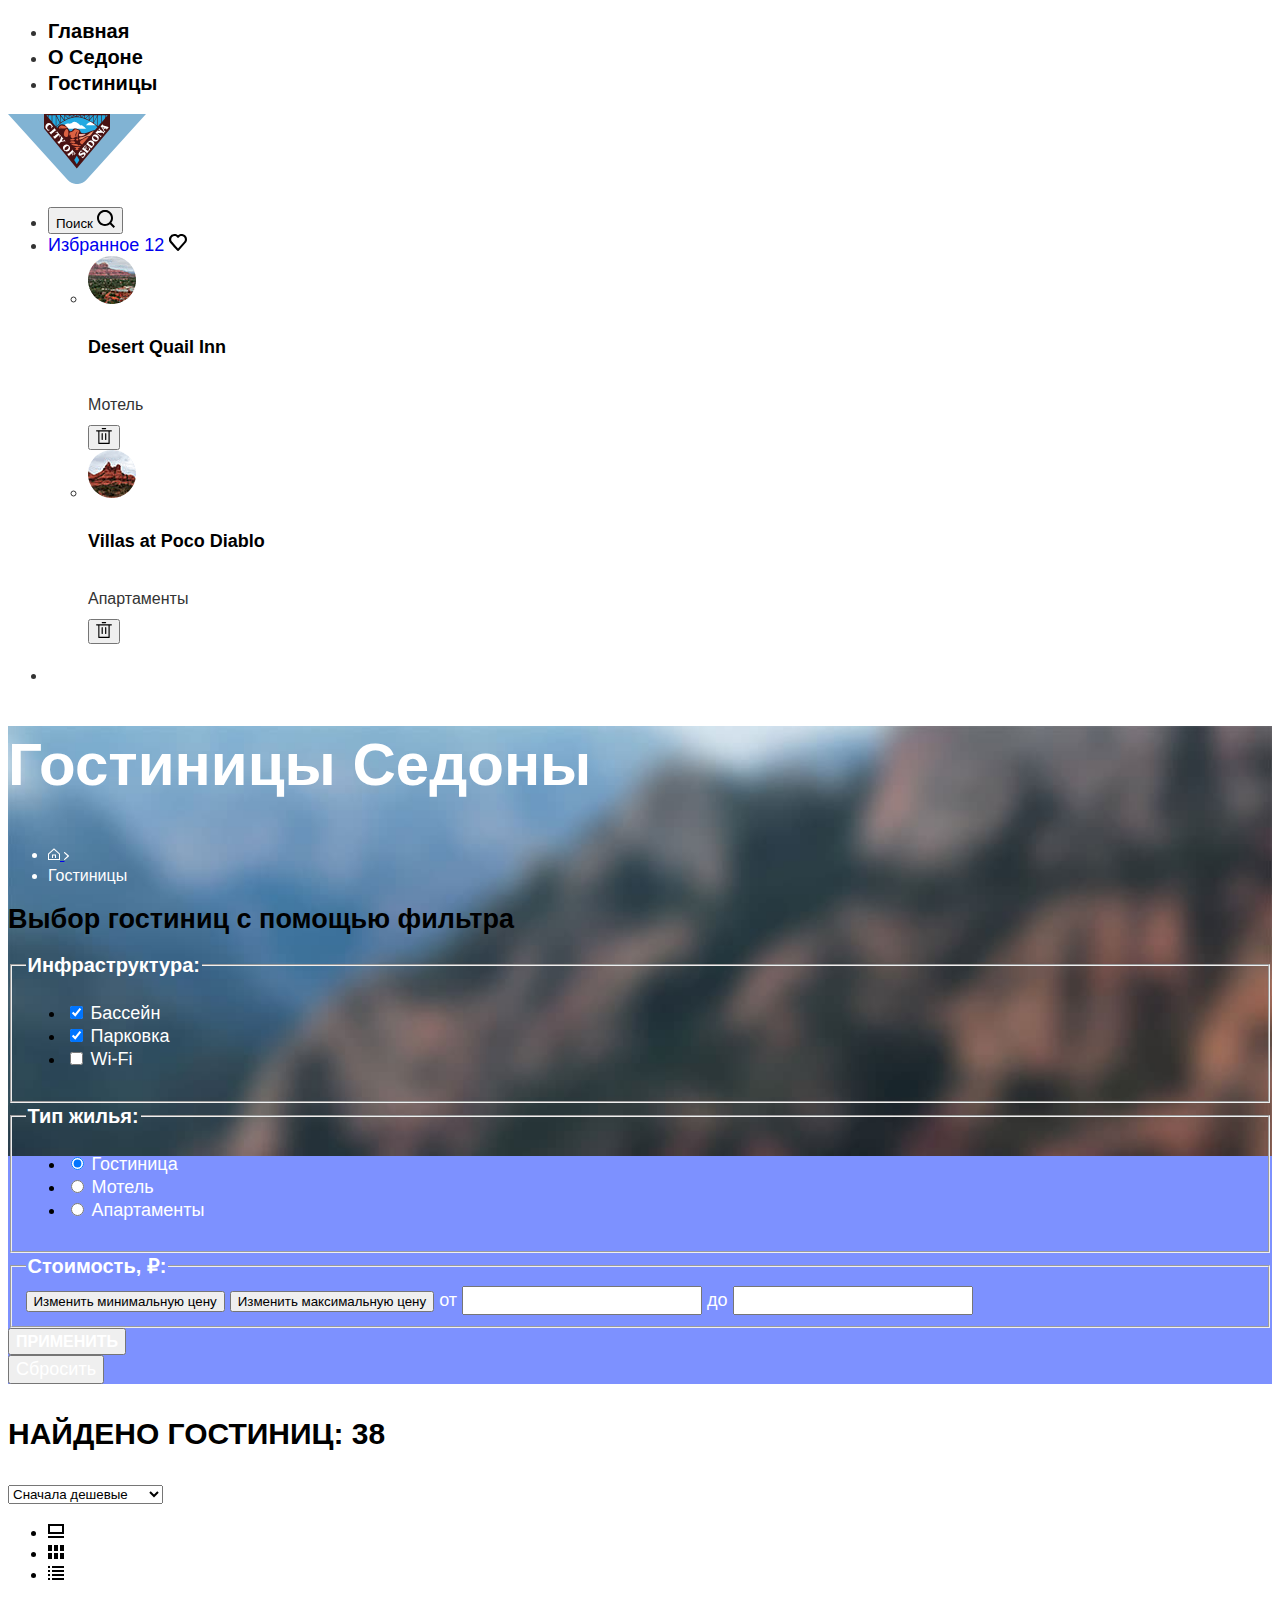
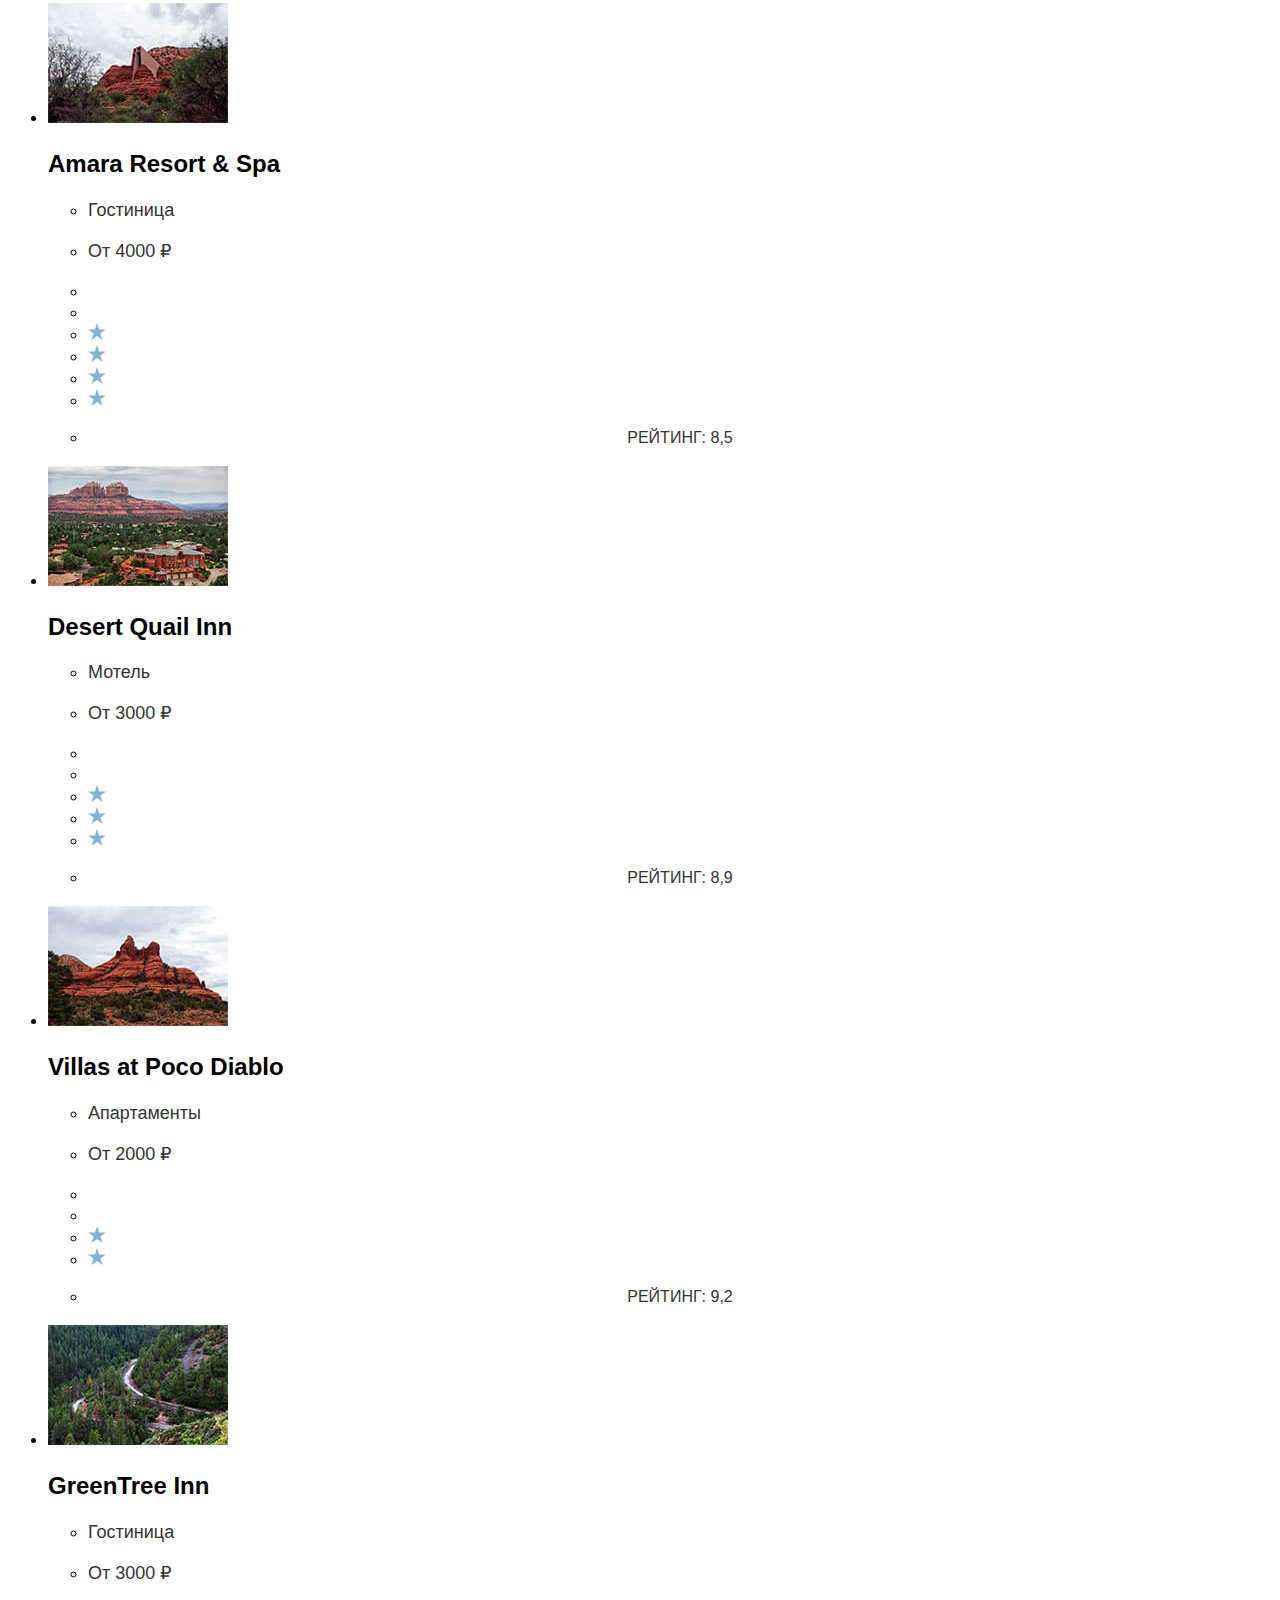
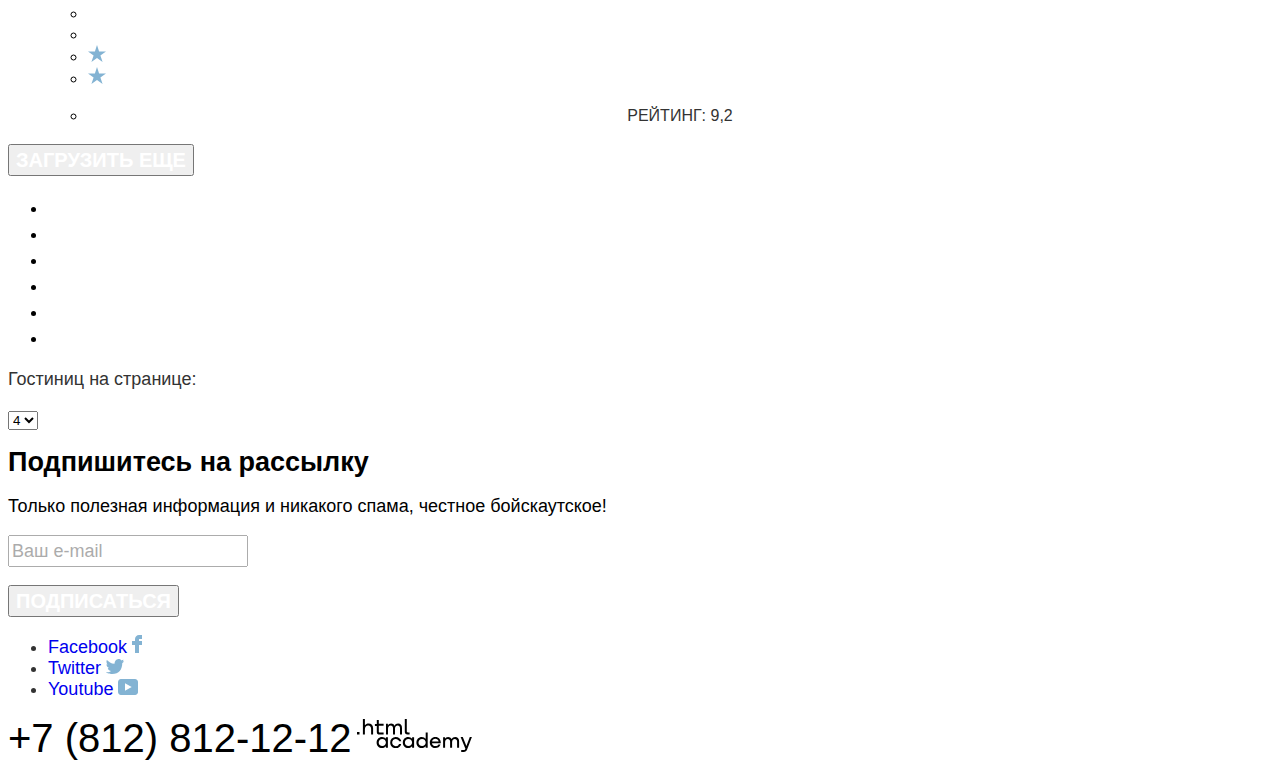
==== commit 1c5b5fc4: "3.20. Графика для всех страниц" ====
--- a/catalog.html
+++ b/catalog.html
@@ -28,39 +28,43 @@
         <li class="user-controls-item">
           <button class="search-control">
             <span class="visually-hidden">Поиск</span>
-            <svg class="search-control-icon"></svg>
+            <svg class="search-control-icon" width="18" height="18" xmlns="http://www.w3.org/2000/svg"><path d="m18 16.5-3.7-3.7c1-1.3 1.7-3 1.7-4.9 0-4.4-3.6-8-8-8S0 3.6 0 8c0 4.4 3.6 8 8 8 1.8 0 3.5-.6 4.9-1.7l3.7 3.7 1.4-1.5ZM8 14c-3.3 0-6-2.7-6-6s2.7-6 6-6 6 2.7 6 6-2.7 6-6 6Z"/></svg>
           </button>
         </li>
         <li class="user-controls-item">
           <a class="favorite-control" href="#">
             <span class="visually-hidden">Избранное</span>
             <span class="favorite-control-counter">12</span>
-            <svg class="favorite-control-icon"></svg>
+            <svg class="favorite-control-icon" width="18" height="17" xmlns="http://www.w3.org/2000/svg"><path d="M8.9 17a.9.9 0 0 1-.8-.4c-5.4-6.1-6.7-7.5-7-7.9A5.4 5.4 0 0 1 5.5 0C6.8 0 8 .5 9 1.3a5.46 5.46 0 0 1 9 4.1c0 1.3-.5 2.5-1.3 3.4l-7 7.9c-.2.2-.4.3-.8.3Zm-6-9.5c.3.4 3.5 4 6.1 6.9l6.2-7c.5-.5.7-1.2.7-2 0-1.8-1.5-3.3-3.3-3.3-1 0-2 .5-2.7 1.3-.3.3-.6.4-.9.4-.3 0-.6-.2-.8-.4-.7-.8-1.7-1.3-2.7-1.3-1.8 0-3.3 1.5-3.3 3.3-.1.9.3 1.6.7 2.1-.1 0-.1 0 0 0Z"/></svg>
           </a>
           <div class="favorite-window">
             <ul class="favorite-list">
               <li class="favorite-item">
-                <img class="favorite-item-pic" src="img/pic--favouriteshotel1.png" width="48" height="48" alt="Мотель">
+                <img class="favorite-item-pic" src="img/content/pic--favourites-hotel-1.png" width="48" height="48" alt="Мотель">
                 <div class="favorite-item-content">
                   <p class="favorite-item-title">Desert Quail Inn</p>
                   <span class="favorite-item-type">Мотель</span>
                 </div>
-                <button class="favorite-item-remove"></button>
+                <button class="favorite-item-remove">
+                  <svg class="favorite-item-remove-icon" width="16" height="16" xmlns="http://www.w3.org/2000/svg"><path d="M15.3 2.3H.6c-.3 0-.6.2-.6.5s.3.6.6.6h1.7v12c0 .3.3.6.6.6h10.2c.3 0 .6-.3.6-.6v-12h1.7c.3 0 .6-.3.6-.6s-.4-.5-.7-.5Zm-2.8 12.5H3.4V3.4h9.1v11.4ZM6.2 1.2h3.4c.3 0 .6-.3.6-.6S10 0 9.7 0H6.2c-.3 0-.5.3-.5.6s.2.6.5.6Z" fill="#000"/><path d="M6.2 12c.3 0 .6-.3.6-.6V5.7c0-.3-.3-.6-.6-.6s-.6.3-.6.6v5.7c.1.3.3.6.6.6ZM9.7 12c.3 0 .6-.3.6-.6V5.7c0-.3-.3-.6-.6-.6s-.6.4-.6.6v5.7c0 .3.2.6.6.6Z"/></svg>
+                </button>
               </li>
               <li class="favorite-item">
-                <img class="favorite-item-pic" src="img/pic--favouriteshotel2.png" width="48" height="48" alt="Апартаменты">
+                <img class="favorite-item-pic" src="img/content/pic--favourites-hotel-2.png" width="48" height="48" alt="Апартаменты">
                 <div class="favorite-item-content">
                   <p class="favorite-item-title">Villas at Poco Diablo</p>
                   <span class="favorite-item-type">Апартаменты</span>
                 </div>
-                <button class="favorite-item-remove"></button>
+                <button class="favorite-item-remove">
+                  <svg class="favorite-item-remove-icon" width="16" height="16" xmlns="http://www.w3.org/2000/svg"><path d="M15.3 2.3H.6c-.3 0-.6.2-.6.5s.3.6.6.6h1.7v12c0 .3.3.6.6.6h10.2c.3 0 .6-.3.6-.6v-12h1.7c.3 0 .6-.3.6-.6s-.4-.5-.7-.5Zm-2.8 12.5H3.4V3.4h9.1v11.4ZM6.2 1.2h3.4c.3 0 .6-.3.6-.6S10 0 9.7 0H6.2c-.3 0-.5.3-.5.6s.2.6.5.6Z" fill="#000"/><path d="M6.2 12c.3 0 .6-.3.6-.6V5.7c0-.3-.3-.6-.6-.6s-.6.3-.6.6v5.7c.1.3.3.6.6.6ZM9.7 12c.3 0 .6-.3.6-.6V5.7c0-.3-.3-.6-.6-.6s-.6.4-.6.6v5.7c0 .3.2.6.6.6Z"/></svg>
+                </button>
               </li>
             </ul>
-            <a class="favorite-all" href="#">Все избранные</a>
+            <a class="button-base favorite-all" href="#">Все избранные</a>
           </div>
         </li>
         <li class="desire-button">
-          <a class="button" href="catalog.html">Хочу сюда!</a>
+          <a class="button-base" href="catalog.html">Хочу сюда!</a>
         </li>
       </ul>
     </header>
@@ -69,7 +73,10 @@
         <h1 class="page-title">Гостиницы Седоны</h1>
         <ul class="breadcrumbs">
           <li class="breadcrumbs-item">
-            <a class="breadcrumbs-link" href="index.html"></a>
+            <a class="breadcrumbs-link" href="index.html">
+              <svg width="12" height="12" fill="none" xmlns="http://www.w3.org/2000/svg"><path d="M6 .3 0 5.8V12h12V5.8L6 .3ZM11 11H1V6.2l5-4.5 5 4.5V11Z" fill="#fff"/><path d="M4 10h1V7.5h2V10h1V6.5H4V10Z" fill="#fff"/></svg>
+              <svg width="5" height="8" fill="none" xmlns="http://www.w3.org/2000/svg"><path d="M4.8 3.6 1 .2C.8 0 .4 0 .1.2-.2.4-.1.8.1 1l3.3 3L.2 7c-.2.2-.2.6 0 .8 0 .1.3.2.4.2.1 0 .3-.1.4-.2l3.8-3.4c.3-.2.3-.6 0-.8Z" fill="#fff"/></svg>
+            </a>
           </li>
           <li class="breadcrumbs-item">
             Гостиницы
@@ -154,7 +161,13 @@
           </select>
           <ul class="change-grid">
             <li class="change-grid-item">
-              <!-- Разбор на следующей консультации -->
+              <svg class="change-grid-item-icon" width="16" height="14" fill="none" xmlns="http://www.w3.org/2000/svg"><path d="M16 12H0v2h16v-2ZM14 2v6H2V2h12Zm2-2H0v10h16V0Z" fill="#000"/></svg>
+            </li>
+            <li class="change-grid-item">
+              <svg class="change-grid-item-icon" width="16" height="14" fill="none" xmlns="http://www.w3.org/2000/svg"><path d="M4 0H0v6h4V0ZM16 0h-4v6h4V0ZM10 0H6v6h4V0ZM4 8H0v6h4V8ZM16 8h-4v6h4V8ZM10 8H6v6h4V8Z" fill="#000"/></svg>
+            </li>
+            <li class="change-grid-item">
+              <svg class="change-grid-item-icon" width="16" height="14" fill="none" xmlns="http://www.w3.org/2000/svg"><path d="M2 0H0v2h2V0ZM16 0H4v2h12V0ZM2 4H0v2h2V4ZM16 4H4v2h12V4ZM2 8H0v2h2V8ZM16 8H4v2h12V8ZM2 12H0v2h2v-2ZM16 12H4v2h12v-2Z" fill="#000"/></svg>
             </li>
           </ul>
           <ul class="catalog-list">
@@ -182,16 +195,16 @@
               <div class="catalog-item-raising">
                 <ul class="rating-stars">
                   <li class="rating-star">
-                    <svg class="rating-star-icon"></svg>
-                  </li>
-                  <li class="rating-star">
-                    <svg class="rating-star-icon"></svg>
-                  </li>
-                  <li class="rating-star">
-                    <svg class="rating-star-icon"></svg>
-                  </li>
-                  <li class="rating-star">
-                    <svg class="rating-star-icon"></svg>
+                    <svg class="rating-star-icon" width="18" height="17" fill="none" xmlns="http://www.w3.org/2000/svg"><path d="m9 0 2.1 6.5H18l-5.6 4 2.2 6.5L9 13l-5.6 4 2.2-6.5-5.6-4h6.9L9 0Z" fill="#83B3D3"/></svg>
+                  </li>
+                  <li class="rating-star">
+                    <svg class="rating-star-icon" width="18" height="17" fill="none" xmlns="http://www.w3.org/2000/svg"><path d="m9 0 2.1 6.5H18l-5.6 4 2.2 6.5L9 13l-5.6 4 2.2-6.5-5.6-4h6.9L9 0Z" fill="#83B3D3"/></svg>
+                  </li>
+                  <li class="rating-star">
+                    <svg class="rating-star-icon" width="18" height="17" fill="none" xmlns="http://www.w3.org/2000/svg"><path d="m9 0 2.1 6.5H18l-5.6 4 2.2 6.5L9 13l-5.6 4 2.2-6.5-5.6-4h6.9L9 0Z" fill="#83B3D3"/></svg>
+                  </li>
+                  <li class="rating-star">
+                    <svg class="rating-star-icon" width="18" height="17" fill="none" xmlns="http://www.w3.org/2000/svg"><path d="m9 0 2.1 6.5H18l-5.6 4 2.2 6.5L9 13l-5.6 4 2.2-6.5-5.6-4h6.9L9 0Z" fill="#83B3D3"/></svg>
                   </li>
                   <li>
                     <p class="rating-assessment">Рейтинг: 8,5</p>
@@ -225,14 +238,11 @@
               <div class="catalog-item-raising">
                 <ul class="rating-stars">
                   <li class="rating-star">
-                    <svg class="rating-star-icon"></svg>
-                  </li>
-                  <li class="rating-star">
-                    <svg class="rating-star-icon"></svg>
-                  </li>
-                  <li class="rating-star">
-                    <svg class="rating-star-icon"></svg>
-                  </li>
+                    <svg width="18" height="17" fill="none" xmlns="http://www.w3.org/2000/svg"><path d="m9 0 2.1 6.5H18l-5.6 4 2.2 6.5L9 13l-5.6 4 2.2-6.5-5.6-4h6.9L9 0Z" fill="#83B3D3"/></svg>                  </li>
+                  <li class="rating-star">
+                    <svg width="18" height="17" fill="none" xmlns="http://www.w3.org/2000/svg"><path d="m9 0 2.1 6.5H18l-5.6 4 2.2 6.5L9 13l-5.6 4 2.2-6.5-5.6-4h6.9L9 0Z" fill="#83B3D3"/></svg>                  </li>
+                  <li class="rating-star">
+                    <svg width="18" height="17" fill="none" xmlns="http://www.w3.org/2000/svg"><path d="m9 0 2.1 6.5H18l-5.6 4 2.2 6.5L9 13l-5.6 4 2.2-6.5-5.6-4h6.9L9 0Z" fill="#83B3D3"/></svg>                  </li>
                   <li>
                     <p class="rating-assessment">Рейтинг: 8,9</p>
                   </li>
@@ -265,11 +275,9 @@
               <div class="catalog-item-raising">
                 <ul class="rating-stars">
                   <li class="rating-star">
-                    <svg class="rating-star-icon"></svg>
-                  </li>
-                  <li class="rating-star">
-                    <svg class="rating-star-icon"></svg>
-                  </li>
+                    <svg width="18" height="17" fill="none" xmlns="http://www.w3.org/2000/svg"><path d="m9 0 2.1 6.5H18l-5.6 4 2.2 6.5L9 13l-5.6 4 2.2-6.5-5.6-4h6.9L9 0Z" fill="#83B3D3"/></svg>                  </li>
+                  <li class="rating-star">
+                    <svg width="18" height="17" fill="none" xmlns="http://www.w3.org/2000/svg"><path d="m9 0 2.1 6.5H18l-5.6 4 2.2 6.5L9 13l-5.6 4 2.2-6.5-5.6-4h6.9L9 0Z" fill="#83B3D3"/></svg>                  </li>
                   <li>
                     <p class="rating-assessment">Рейтинг: 9,2</p>
                   </li>
@@ -302,11 +310,9 @@
               <div class="catalog-item-raising">
                 <ul class="rating-stars">
                   <li class="rating-star">
-                    <svg class="rating-star-icon"></svg>
-                  </li>
-                  <li class="rating-star">
-                    <svg class="rating-star-icon"></svg>
-                  </li>
+                    <svg width="18" height="17" fill="none" xmlns="http://www.w3.org/2000/svg"><path d="m9 0 2.1 6.5H18l-5.6 4 2.2 6.5L9 13l-5.6 4 2.2-6.5-5.6-4h6.9L9 0Z" fill="#83B3D3"/></svg>                  </li>
+                  <li class="rating-star">
+                    <svg width="18" height="17" fill="none" xmlns="http://www.w3.org/2000/svg"><path d="m9 0 2.1 6.5H18l-5.6 4 2.2 6.5L9 13l-5.6 4 2.2-6.5-5.6-4h6.9L9 0Z" fill="#83B3D3"/></svg>                  </li>
                   <li>
                     <p class="rating-assessment">Рейтинг: 9,2</p>
                   </li>
@@ -364,24 +370,24 @@
           <a class="social-network" href="https://facebook.com/htmlacademy">
             <span class="visually-hidden">Facebook</span>
           </a>
-          <img src="img/icon--facebook.svg" width="10" height="18" alt="Facebook">
+          <svg width="10" height="18" fill="none" xmlns="http://www.w3.org/2000/svg"><path d="M7 0C4.8 0 3 1.8 3 4v2H0v4h3v8h4v-8h3V6H7V4h3V0H7Z" fill="#83B3D3"/></svg>
         </li>
         <li class="social-item">
           <a class="social-network" href="https://twitter.com/htmiacademy_ru">
             <span class="visually-hidden">Twitter</span>
           </a>
-          <img src="img/icon--twitter.svg" width="18" height="15" alt="Twitter">
+          <svg width="18" height="15" fill="none" xmlns="http://www.w3.org/2000/svg"><path d="M11.6.2c1.8-.5 3.2.3 3.8 1.2.7-.2 1.4-.5 2.1-.7 0 .9-.6 1.5-.9 1.8.7.1 1.4-.6 1.4-.6-.2 1-1.1 1.8-1.7 2C16.1 10.7 13 15.1 5.7 15h-.5c-.4 0-4.4-.5-5.2-1.9 2.4.2 4.1-.4 5-1.2-1-.3-2.9-.4-3.2-2.9.4.1.6.2 1.3.1C1.8 8.3.4 7.5.5 5.3c.3.3 1.1.5 1.4.5C1.1 5.6-.2 2.5.9.9c1.9 1.9 4 3.6 7.6 3.8C8.7 2.3 9.7.8 11.6.2Z" fill="#83B3D3"/></svg>
         </li>
         <li class="social-item">
           <a class="social-network" href="https://youtube.com/c/HTMLAcademyRUS">
             <span class="visually-hidden">Youtube</span>
           </a>
-          <img src="img/icon--youtube.svg" width="20" height="16" alt="Youtube">
+          <svg width="20" height="16" fill="none" xmlns="http://www.w3.org/2000/svg"><path d="M17 0H2.9C1.2 0 0 1.5 0 3.2v9.5C0 14.5 1.2 16 2.9 16h14.3c1.5 0 2.9-1.5 2.9-3.2V3.2C19.9 1.5 18.7 0 17 0ZM7 11.8V4.2L13.7 8 7 11.8Z" fill="#83B3D3"/></svg>
         </li>
       </ul>
       <a class="phone-number" href="tel:+78128121212">+7 (812) 812-12-12</a>
       <a class="author-link" href="https://htmlacademy.ru/">
-        <svg class="author-icon"></svg>
+        <svg class="author-icon" width="115" height="33" xmlns="http://www.w3.org/2000/svg"><path d="M0 12.9v2.6h2.5v-2.6H0ZM11.6 4.5c-1.6 0-2.8.7-3.6 1.7h-.1V0h-2v15.5h2v-5.3c0-2.1 1.3-3.6 3.3-3.6 1.8 0 2.9 1.4 2.9 3.2v5.7h2V9.4c.1-3-1.8-4.9-4.5-4.9ZM26.6 4.8h-4.8V1.1h-2v3.8h-1.9v2h1.9v6c0 1.7 1 2.7 2.7 2.7h4.1v-2h-3.7c-.7 0-1.1-.4-1.1-1.1V6.8h4.8v-2ZM41.1 4.6c-1.6 0-2.9.8-3.5 2.1h-.1c-.6-1.2-1.8-2.1-3.4-2.1-1.4 0-2.5.8-3.1 1.8h-.1V4.8H29v10.6h2V10c0-2 1-3.5 2.6-3.5 1.5 0 2.4 1 2.4 2.6v6.3h2V9.8c0-2.4 1.4-3.3 2.6-3.3 1.5 0 2.4 1 2.4 2.6v6.3h2V8.9c.1-2.5-1.4-4.3-3.9-4.3ZM47.8 12.7c0 1.7 1 2.7 2.8 2.7h2v-2h-1.7c-.7 0-1.1-.4-1.1-1.1V0h-2v12.7ZM28.9 19.7c-.9-1.1-2.2-1.8-3.9-1.8-3.1 0-5.4 2.3-5.4 5.6s2.3 5.6 5.4 5.6c1.8 0 3-.8 3.8-1.9h.1v1.6h2V18.2h-2v1.5Zm-3.6 7.4c-2.2 0-3.6-1.6-3.6-3.6s1.4-3.6 3.6-3.6 3.6 1.6 3.6 3.6c0 1.9-1.4 3.6-3.6 3.6ZM44.2 22c-.5-2.4-2.6-4.1-5.4-4.1a5.4 5.4 0 0 0-5.6 5.6c0 3.1 2.2 5.6 5.6 5.6 2.8 0 4.9-1.8 5.4-4.2h-2.1a3.4 3.4 0 0 1-3.3 2.3c-2.2 0-3.6-1.6-3.6-3.6s1.4-3.6 3.6-3.6c1.6 0 2.8 1 3.3 2.2h2.1V22ZM55.1 19.7c-.9-1.1-2.2-1.8-3.9-1.8-3.1 0-5.4 2.3-5.4 5.6s2.3 5.6 5.4 5.6c1.8 0 3-.8 3.8-1.9h.1v1.6h2V18.2h-2v1.5Zm-3.6 7.4c-2.2 0-3.6-1.6-3.6-3.6s1.4-3.6 3.6-3.6 3.6 1.6 3.6 3.6c0 1.9-1.5 3.6-3.6 3.6ZM68.7 19.8c-.9-1.1-2.2-1.9-3.9-1.9-3.1 0-5.4 2.3-5.4 5.6s2.2 5.6 5.4 5.6c1.7 0 3-.8 3.8-1.8h.1v1.5h2V13.4h-2v6.4Zm-3.6 7.3c-2.2 0-3.6-1.6-3.6-3.6s1.4-3.6 3.6-3.6 3.6 1.6 3.6 3.6c-.1 2-1.5 3.6-3.6 3.6ZM78.3 17.9c-3.3 0-5.5 2.5-5.5 5.6 0 3 2.1 5.6 5.5 5.6 2.5 0 4.5-1.3 5.2-3.6h-2.1c-.5 1-1.6 1.6-3 1.6-1.9 0-3.3-1.3-3.4-2.9h8.8c.2-3.6-2-6.3-5.5-6.3Zm0 1.9c1.7 0 3 1 3.3 2.6h-6.5c.3-1.5 1.5-2.6 3.2-2.6ZM98.2 17.9c-1.6 0-2.9.8-3.6 2h-.1c-.6-1.2-1.8-2-3.4-2-1.4 0-2.5.7-3.1 1.8v-1.5h-1.9v10.6h2v-5.4c0-2 1-3.4 2.6-3.5 1.5 0 2.4 1 2.4 2.6v6.3h2v-5.6c0-2.4 1.4-3.3 2.6-3.3 1.5 0 2.4 1 2.4 2.6v6.3h2v-6.5c.1-2.6-1.4-4.4-3.9-4.4ZM109.4 27l-3.6-8.9h-2.2l4.8 11.6c-.3.9-.7 1.2-1.7 1.2h-2.5v2h2.5c1.8 0 2.8-.8 3.5-2.6l4.7-12.2h-2.1l-3.4 8.9Z"/></svg>
       </a>
     </footer>
   </body>
--- a/styles/styles.css
+++ b/styles/styles.css
@@ -299,10 +299,10 @@
   text-decoration: none;
 }
 
-.site-main-index {
+.welcome {
   color: black;
-  background-color: white;
-  background-image: url("/img/pic--bg.jpg");
+  background-color: rgb(125, 145, 255);
+  background-image: url("../img/bg--mountains.jpg");
   background-size: 100% auto;
   background-repeat: no-repeat;
 }
@@ -318,7 +318,15 @@
 .subscribe-index {
   color: black;
   background-color: white;
-  background-image: url("/img/pic--blurry.jpg");
+  background-image: url("../img/bg--blurry-index.jpg");
   background-size: 100% auto;
   background-repeat: no-repeat;
 }
+
+.page-header {
+  color: black;
+  background-color: rgb(125, 145, 255);
+  background-image: url("../img/bg--blurry-catalog.jpg");
+  background-size: 100% auto;
+  background-repeat: no-repeat;
+}
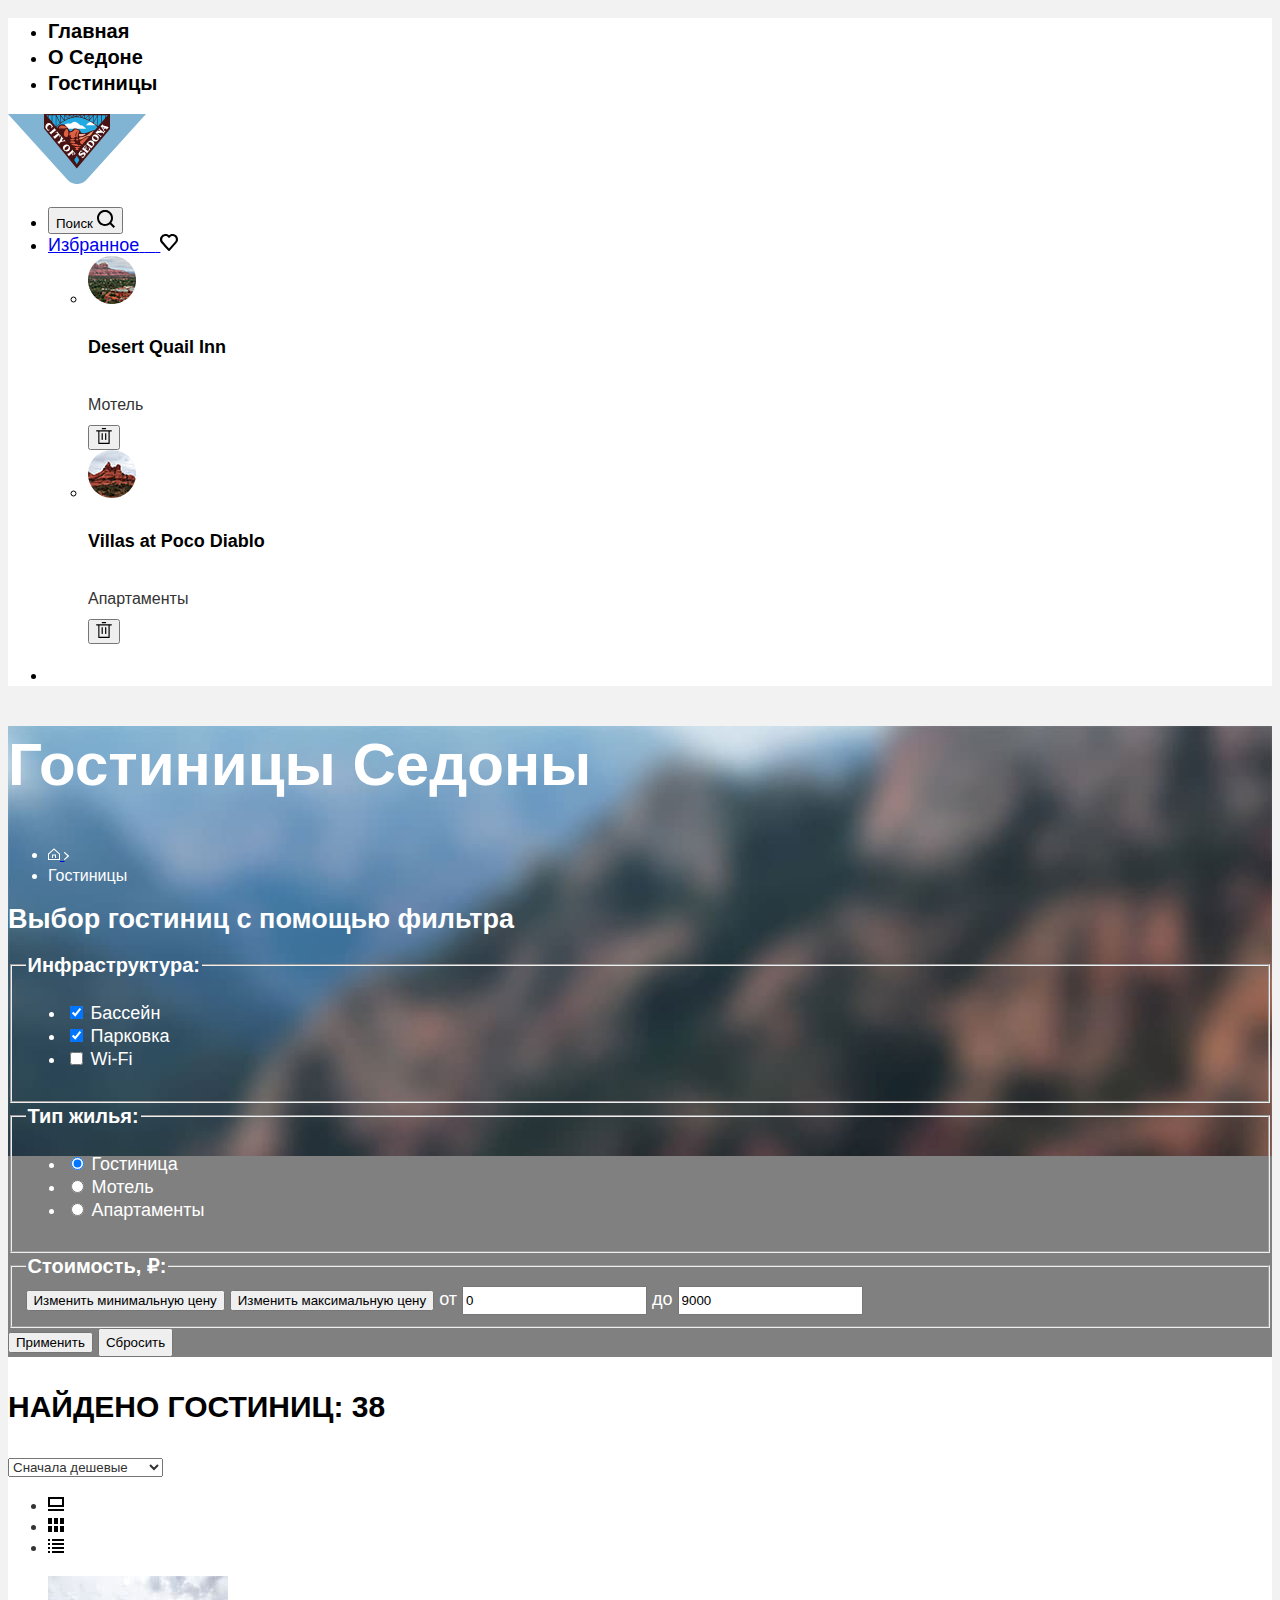
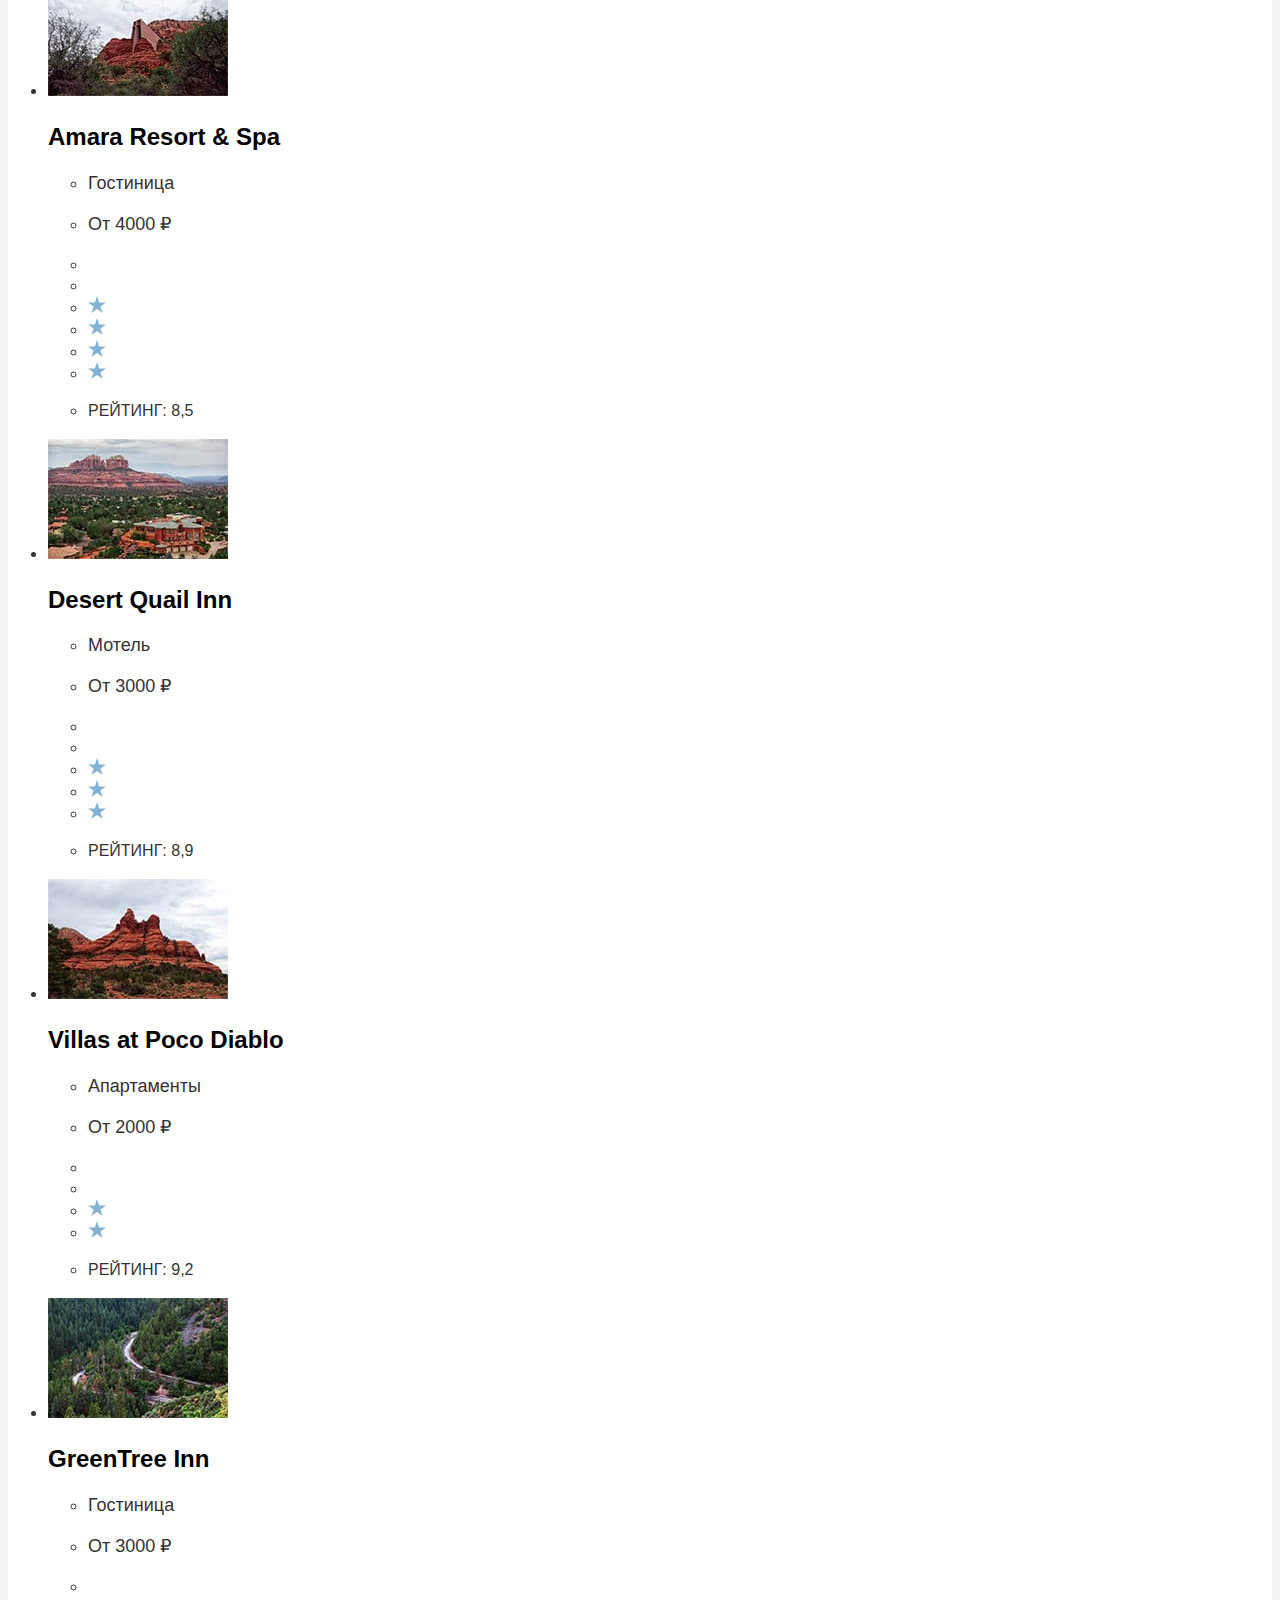
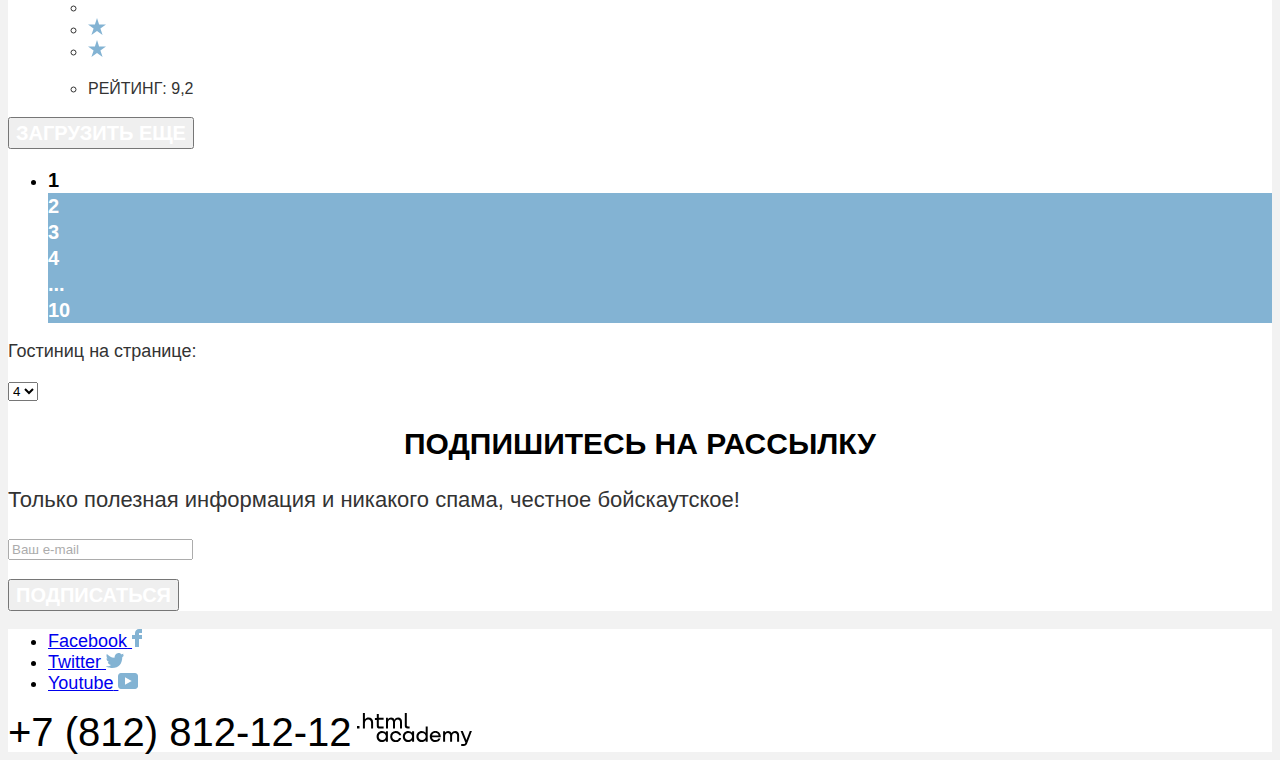
==== commit 860f1b3f: "3.21. Базовая стилизация всех страниц" ====
--- a/catalog.html
+++ b/catalog.html
@@ -60,11 +60,11 @@
                 </button>
               </li>
             </ul>
-            <a class="button-base favorite-all" href="#">Все избранные</a>
+            <a class="button-base button favorite-all" href="#">Все избранные</a>
           </div>
         </li>
         <li class="desire-button">
-          <a class="button-base" href="catalog.html">Хочу сюда!</a>
+          <a class="button-base button" href="catalog.html">Хочу сюда!</a>
         </li>
       </ul>
     </header>
@@ -185,10 +185,10 @@
                 </ul>
                 <ul class="catalog-item-controls">
                   <li class="catalog-item-controls-item">
-                    <a class="button-detail">ПОДРОБНЕЕ</a>
-                  </li>
-                  <li class="catalog-item-controls-item">
-                    <a class="button-favorites">В ИЗБРАННОЕ</a>
+                    <a class="button-detail button">ПОДРОБНЕЕ</a>
+                  </li>
+                  <li class="catalog-item-controls-item">
+                    <a class="button-favorites button">В ИЗБРАННОЕ</a>
                   </li>
                 </ul>
               </div>
@@ -228,10 +228,10 @@
                 </ul>
                 <ul class="catalog-item-controls">
                   <li class="catalog-item-controls-item">
-                    <a class="button-detail">ПОДРОБНЕЕ</a>
-                  </li>
-                  <li class="catalog-item-controls-item">
-                    <a class="button-favorites">В ИЗБРАННОЕ</a>
+                    <a class="button-detail button">ПОДРОБНЕЕ</a>
+                  </li>
+                  <li class="catalog-item-controls-item">
+                    <a class="button-favorites button">В ИЗБРАННОЕ</a>
                   </li>
                 </ul>
               </div>
@@ -265,10 +265,10 @@
                 </ul>
                 <ul class="catalog-item-controls">
                   <li class="catalog-item-controls-item">
-                    <a class="button-detail">ПОДРОБНЕЕ</a>
-                  </li>
-                  <li class="catalog-item-controls-item">
-                    <a class="button-favorites">В ИЗБРАННОМ</a>
+                    <a class="button-detail button">ПОДРОБНЕЕ</a>
+                  </li>
+                  <li class="catalog-item-controls-item">
+                    <a class="button-favorites button">В ИЗБРАННОМ</a>
                   </li>
                 </ul>
               </div>
@@ -300,10 +300,10 @@
                 </ul>
                 <ul class="catalog-item-controls">
                   <li class="catalog-item-controls-item">
-                    <a class="button-detail">ПОДРОБНЕЕ</a>
-                  </li>
-                  <li class="catalog-item-controls-item">
-                    <a class="button-favorites">В ИЗБРАННОЕ</a>
+                    <a class="button-detail button">ПОДРОБНЕЕ</a>
+                  </li>
+                  <li class="catalog-item-controls-item">
+                    <a class="button-favorites button">В ИЗБРАННОЕ</a>
                   </li>
                 </ul>
               </div>
@@ -320,10 +320,10 @@
               </div>
             </li>
           </ul>
-          <button class="button-still">ЗАГРУЗИТЬ ЕЩЕ</button>
+          <button class="button-still button">ЗАГРУЗИТЬ ЕЩЕ</button>
           <div class="pagination">
             <ul class="pagination-list">
-              <li class="pagination-list-item">
+              <li class="pagination-list-item-selected">
                 <a class="pagination-list-link">1</a>
               </li>
               <li class="pagination-list-item">
@@ -360,7 +360,7 @@
             <label class="visually-hidden" for="newsletter-email"></label>
             <input class="field" placeholder="Ваш e-mail" type="email" name="newsletter-email" id="newsletter-email" required>
           </p>
-          <button class="button-subscribe" type="submit">Подписаться</button>
+          <button class="button-subscribe button" type="submit">Подписаться</button>
         </form>
       </section>
     </main>
--- a/styles/styles.css
+++ b/styles/styles.css
@@ -2,7 +2,7 @@
   font-family: "PT Sans";
   font-style: normal;
   font-weight: 400;
-  src: url("fonts/ptsans-400.woff2") format("woff2");
+  src: url("..fonts/ptsans-400.woff2") format("woff2");
   font-display: swap;
 }
 
@@ -10,7 +10,7 @@
   font-family: "PT Sans";
   font-style: normal;
   font-weight: 700;
-  src: url("fonts/ptsans-700.woff2") format("woff2");
+  src: url("..fonts/ptsans-700.woff2") format("woff2");
   font-display: swap;
 }
 
@@ -19,314 +19,274 @@
   font-size: 18px;
   line-height: 21px;
   color: #333333;
-  background-color: #FFFFFF;
-}
-
-.main-menu-link {
-  font-weight: 700;
-  font-size: 20px;
-  line-height: 26px;
-  color: #000000;
-  text-decoration: none;
-}
-
-.button-base {
-  font-weight: 700;
-  font-size: 16px;
-  line-height: 21px;
-  text-align: center;
-  text-transform: uppercase;
-  color: #FFFFFF;
-  text-decoration: none;
-}
-
-.button-big {
-  font-weight: 700;
-  font-size: 20px;
-  line-height: 36px;
-  text-align: center;
-  text-transform: uppercase;
-  color: #FFFFFF;
-  text-decoration: none;
-}
-
-.button-subscribe {
-  font-weight: 700;
-  font-size: 20px;
-  line-height: 26px;
-  display: flex;
-  align-items: center;
-  text-align: center;
-  text-transform: uppercase;
-  color: #FFFFFF;
-}
-
-.button-apply {
-  font-weight: 700;
-  font-size: 16px;
-  line-height: 21px;
-  display: flex;
-  align-items: center;
-  text-align: center;
-  text-transform: uppercase;
-  color: #FFFFFF;
-}
-
-.button-detail {
-  font-weight: 700;
-  font-size: 16px;
-  line-height: 21px;
-  text-align: center;
-  text-transform: uppercase;
-  color: #FFFFFF;
-}
-
-.button-favorites {
-  font-weight: 700;
-  font-size: 16px;
-  line-height: 21px;
-  text-align: center;
-  text-transform: uppercase;
-  color: #FFFFFF;
-}
-
-.button-still {
-  font-weight: 700;
-  font-size: 20px;
-  line-height: 26px;
-  display: flex;
-  align-items: center;
-  text-align: center;
-  text-transform: uppercase;
-  color: #FFFFFF;
-}
-
-.search-button {
-  font-weight: 700;
-  font-size: 20px;
-  line-height: 40px;
-  display: flex;
-  align-items: center;
-  text-align: center;
-  text-transform: uppercase;
-  color: #FFFFFF;
-}
-
-.section-tile {
-  font-weight: 700;
-  font-size: 30px;
-  line-height: 36px;
-  text-align: center;
-  text-transform: uppercase;
-  color: #000000;
-}
-
-.about-description {
-  font-weight: 400;
-  font-size: 22px;
-  line-height: 36px;
-  text-align: center;
-  color: #333333;
-}
-
-.item-title {
-  font-weight: 700;
-  font-size: 24px;
-  line-height: 28px;
-  text-align: center;
-  text-transform: uppercase;
-  color: #000000;
-}
-
-.interested-description {
-  font-weight: 400;
-  font-size: 22px;
-  line-height: 26px;
-  text-align: center;
-  color: #333333;
-}
-
-.field {
-  font-weight: 400;
-  font-size: 18px;
-  line-height: 26px;
-  display: flex;
-  align-items: center;
-  color: #000000;
-  opacity: 0.6;
-}
-
-.phone-number {
-  font-weight: 400;
-  font-size: 40px;
-  line-height: 40px;
-  text-align: center;
-  text-transform: uppercase;
-  color: #000000;
-  text-decoration: none;
-}
-
-.favorite-control {
-  text-decoration: none;
-}
-
-.favorite-item-title {
-  font-weight: 700;
-  font-size: 18px;
-  line-height: 40px;
-  display: flex;
-  align-items: center;
-  color: #000000;
-}
-
-.favorite-item-type {
-  font-weight: 400;
-  font-size: 16px;
-  line-height: 40px;
-  display: flex;
-  align-items: center;
-  color: #333333;
-}
-
-.modal-window-tile {
-  font-weight: 700;
-  font-size: 30px;
-  line-height: 40px;
-  text-transform: uppercase;
-  color: #000000;
-}
-
-.search-window-text {
-  font-weight: 700;
-  font-size: 18px;
-  line-height: 40px;
-  display: flex;
-  align-items: center;
-  color: #000000;
-}
-
-.date-hint {
-  font-weight: 400;
-  font-size: 16px;
-  line-height: 40px;
-  display: flex;
-  align-items: center;
-  color: #333333;
-}
-
-.date-hint-color {
-  color: #FF5757;
-}
-
-.page-title {
-  font-weight: 700;
-  font-size: 60px;
-  line-height: 78px;
-  color: #FFFFFF;
-}
-
-.breadcrumbs-item {
-  font-weight: 400;
-  font-size: 16px;
-  line-height: 21px;
-  color: #FFFFFF;
-}
-
-.catalog-filter-title {
-  font-weight: 700;
-  font-size: 20px;
-  line-height: 26px;
-  color: #FFFFFF;
-}
-
-.control-label {
-  font-weight: 400;
-  font-size: 18px;
-  line-height: 23px;
-  color: #FFFFFF;
-}
-
-.search-result {
-  font-weight: 700;
-  font-size: 30px;
-  line-height: 39px;
-  text-transform: uppercase;
-  color: #000000;
-}
-
-.sorting {
-  font-weight: 400;
-  font-size: 18px;
-  line-height: 23px;
-  color: #333333;
-}
-
-.catalog-item-title {
-  font-weight: 700;
-  font-size: 24px;
-  line-height: 31px;
-  color: #000000;
-}
-
-.catalog-item-text {
-  font-weight: 400;
-  font-size: 18px;
-  line-height: 23px;
-  color: #333333;
-}
-
-.rating-assessment {
-  font-weight: 400;
-  font-size: 16px;
-  line-height: 21px;
-  text-align: center;
-  text-transform: uppercase;
-  color: #333333;
-}
-
-.pagination-list-link {
-  font-weight: 700;
-  font-size: 20px;
-  line-height: 26px;
-  display: flex;
-  align-items: center;
-  text-align: center;
-  text-transform: uppercase;
-  color: #FFFFFF;
-}
-
-.social-network {
-  text-decoration: none;
+  background-color: #F2F2F2;
+}
+
+.site-header {
+  color: #000000;
+  background-color: #FFFFFF;
+}
+
+.site-main-index {
+  color: #333333;
+  background-color: #FFFFFF;
+}
+
+.site-footer {
+  color: #000000;
+  background-color: #FFFFFF;
 }
 
 .welcome {
-  color: black;
-  background-color: rgb(125, 145, 255);
+  color: #000000;
+  background-color:rgb(119, 217, 255);
   background-image: url("../img/bg--mountains.jpg");
   background-size: 100% auto;
   background-repeat: no-repeat;
 }
 
-.site-main-catalog {
-  color: black;
-  background-color: white;
-  background-image: url("/img/pic--catalog.jpg");
-  background-size: 100% auto;
-  background-repeat: no-repeat;
-}
-
 .subscribe-index {
-  color: black;
-  background-color: white;
+  color: #FFFFFF;
+  background-color: grey;
   background-image: url("../img/bg--blurry-index.jpg");
   background-size: 100% auto;
   background-repeat: no-repeat;
 }
 
 .page-header {
-  color: black;
-  background-color: rgb(125, 145, 255);
+  color: #FFFFFF;
+  background-color: grey;
   background-image: url("../img/bg--blurry-catalog.jpg");
   background-size: 100% auto;
   background-repeat: no-repeat;
 }
+
+.main-menu-link {
+  font-weight: 700;
+  font-size: 20px;
+  line-height: 26px;
+  color: #000000;
+  text-decoration: none;
+}
+
+.favorite-control-counter {
+  font-weight: 400;
+  font-size: 10px;
+  line-height: 13px;
+  color: #FFFFFF;
+}
+
+.button {
+  font-weight: 700;
+  color: #FFFFFF;
+  text-transform: uppercase;
+}
+
+.button-base {
+  font-size: 16px;
+  text-decoration: none;
+}
+
+.button-big {
+  font-size: 20px;
+  line-height: 36px;
+  text-decoration: none;
+}
+
+.button-subscribe {
+  font-size: 20px;
+  line-height: 26px;
+  text-align: center;
+}
+
+.button-detail {
+  font-size: 16px;
+  text-align: center;
+}
+
+.button-favorites {
+  font-size: 16px;
+}
+
+.button-still {
+  font-size: 20px;
+  line-height: 26px;
+}
+
+.search-button {
+  font-size: 20px;
+  line-height: 40px;
+}
+
+.favorite-item-title {
+  font-weight: 700;
+  line-height: 40px;
+}
+
+.favorite-item-type {
+  font-weight: 400;
+  font-size: 16px;
+  line-height: 40px;
+  color: #333333;
+}
+
+.section-title {
+  font-weight: 700;
+  font-size: 30px;
+  line-height: 36px;
+  text-align: center;
+  text-transform: uppercase;
+  color: #000000;
+}
+
+.about-description {
+  font-weight: 400;
+  font-size: 22px;
+  line-height: 36px;
+  text-align: center;
+  color: #333333;
+}
+
+.item-title {
+  font-weight: 700;
+  font-size: 24px;
+  line-height: 28px;
+  text-transform: uppercase;
+}
+
+.blue {
+  color: #FFFFFF;
+  background-color: #83B3D3;
+}
+
+.advantages-title,
+.reasons-title-text {
+  color: #000000;
+}
+
+.section-description {
+  font-weight: 400;
+  font-size: 22px;
+  line-height: 26px;
+}
+
+.newsletter-email {
+  font-weight: 400;
+  line-height: 26px;
+  align-items: center;
+  color: #000000;
+  opacity: 0.6;
+}
+
+.phone-number {
+  text-decoration: none;
+  font-weight: 400;
+  font-size: 40px;
+  line-height: 40px;
+  text-align: center;
+  text-transform: uppercase;
+  color: #000000;
+}
+
+.modal-window-wrapper {
+  color: #000000;
+  background-color: #FFFFFF;
+}
+
+.modal-window-tile {
+  font-weight: 700;
+  font-size: 30px;
+  line-height: 40px;
+  text-transform: uppercase;
+}
+
+.modal-window {
+  font-weight: 700;
+  line-height: 40px;
+}
+
+.date-hint {
+  font-weight: 400;
+  font-size: 16px;
+  line-height: 40px;
+  color: #333333;
+}
+
+.date-hint-color {
+  color: #FF5757;
+}
+
+.site-main-catalog {
+  color: #333333;
+  background-color: #FFFFFF;
+}
+
+.page-title {
+  font-weight: 700;
+  font-size: 60px;
+  line-height: 78px;
+}
+
+.breadcrumbs-item {
+  font-weight: 400;
+  font-size: 16px;
+}
+
+.catalog-filter-title {
+  font-weight: 700;
+  font-size: 20px;
+  line-height: 26px;
+}
+
+.control-label {
+  font-weight: 400;
+  line-height: 23px;
+}
+
+.search-result {
+  font-weight: 700;
+  font-size: 30px;
+  line-height: 39px;
+  text-transform: uppercase;
+  color: #000000;
+}
+
+.sorting-options {
+  font-weight: 400;
+  line-height: 23px;
+  color: #333333;
+}
+
+.catalog-item-title {
+  font-weight: 700;
+  font-size: 24px;
+  line-height: 31px;
+  color: #000000;
+}
+
+.catalog-item-text {
+  font-weight: 400;
+  line-height: 23px;
+}
+
+.rating-assessment {
+  font-weight: 400;
+  font-size: 16px;
+  text-transform: uppercase;
+}
+
+.pagination-list-link {
+  font-weight: 700;
+  font-size: 20px;
+  line-height: 26px;
+  text-transform: uppercase;
+}
+
+.pagination-list-item-selected {
+  color: #000000;
+}
+
+.pagination-list-item {
+  color: #FFFFFF;
+  background-color: #83B3D3;
+}
